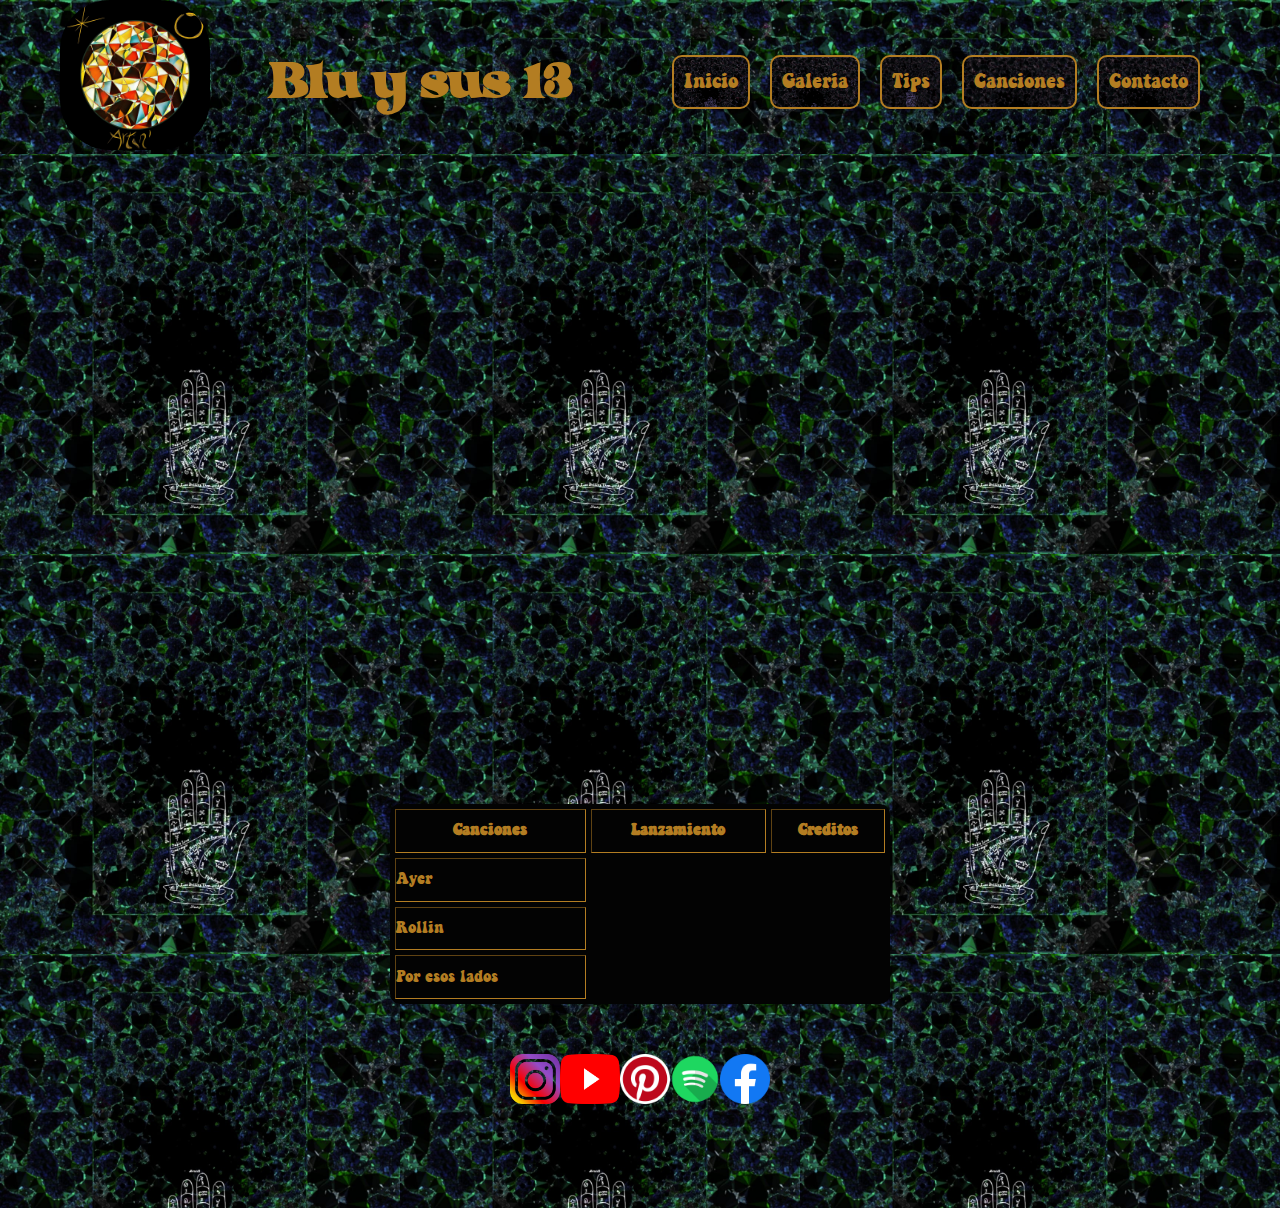
==== paginas/canciones.html @ 85305244 "agrego las paginas contatco, canciones, galeria, tip y hoja de estilos" ====
<!DOCTYPE html>
<html lang="en">
<head>
    <meta charset="UTF-8">
    <meta http-equiv="X-UA-Compatible" content="IE=edge">
    <meta name="viewport" content="width=device-width, initial-scale=1.0">
    <link rel="stylesheet" href="../styles/styles.css">
    <title>Canciones</title>
</head>
<body>
    <header class="header--fondo">
        <a href="../index.html">
            <img class="header__logo" src="../imagenes/logo.jpeg" alt="Logo de la pagina" width="150px" height="150px">
        </a>
        <h1 class="header__titulo--dis">Blu y sus 13</h1>
        <nav>
            <ul class="header__lista">
                <li><a href="../index.html">Inicio</a></li>
                <li><a href="./galeria.html">Galeria</a></li>
                <li><a href="./tips.html">Tips</a></li>
                <li><a href="./canciones.html">Canciones</a></li>
                <li><a href="./contacto.html">Contacto</a></li>
            </ul>
        </nav>
    </header>
    <main class="main--canciones">
        <iframe width="400" height="300" src="https://www.youtube.com/embed/ZxxcS3UgkFE" title="Por esos lados - Blü x Noria" frameborder="0" allow="accelerometer; autoplay; clipboard-write; encrypted-media; gyroscope; picture-in-picture" allowfullscreen></iframe>
        <iframe width="400" height="300 " src="https://www.youtube.com/embed/WogBO8HjpoM" title="Rollin' - Blü x Syndrome" frameborder="0" allow="accelerometer; autoplay; clipboard-write; encrypted-media; gyroscope; picture-in-picture" allowfullscreen></iframe>
        <iframe width="400" height="300" src="https://www.youtube.com/embed/x7A1gbcj5z4" title="Art - Blü x Kontact Music" frameborder="0" allow="accelerometer; autoplay; clipboard-write; encrypted-media; gyroscope; picture-in-picture" allowfullscreen></iframe>
        <iframe width="400" height="300" src="https://www.youtube.com/embed/UTZm8FpZ0Tg" title="Ayer - Blü" frameborder="0" allow="accelerometer; autoplay; clipboard-write; encrypted-media; gyroscope; picture-in-picture" allowfullscreen></iframe>
        <iframe width="400" height="300" src="https://www.youtube.com/embed/7K27NK-md9A" title="𝙱𝚊𝚜𝚔𝚎𝚝 𝙲𝚊𝚜𝚎 - 𑁍𝙲𝚢𝚙𝚑𝚎𝚛𑁍" frameborder="0" allow="accelerometer; autoplay; clipboard-write; encrypted-media; gyroscope; picture-in-picture" allowfullscreen></iframe>
        <iframe width="400" height="300" src="https://www.youtube.com/embed/p8Ck4tyWCCI" title="Bright Side Cypher" frameborder="0" allow="accelerometer; autoplay; clipboard-write; encrypted-media; gyroscope; picture-in-picture" allowfullscreen></iframe>
        <table class="tabla" border="05px" cellspacing="5px" cellpadding="5px">
            <tr>
                <th>Canciones</th>
                <th>Lanzamiento</th>
                <th>Creditos</th>
            </tr>
            <tr>
                <td>Ayer</td>
            </tr>
            <tr>
                <td>Rollin</td>
            </tr>
            <tr>
                <td>Por esos lados</td>
            </tr>     
        </table>
    </main>
    <footer class="footer--can">
        <ul class="footer__links">
            <li>
                <a href="https://www.instagram.com/bluvaloop/" target="_blank">
                    <img src="../imagenes/instagram-png-instagram-png-logo-1455.png" alt="Logo instagram" width="50px" height="50px">
                </a>
            </li>
            <li>
                <a href="https://www.youtube.com/user/puntoyaparte1234" target="_blank">
                    <img src="../imagenes/logo youtube.png" alt="Logo youtube" width="60px" height="50px">
                </a>
            </li>
            <li>
                <a href="https://www.pinterest.com/BlucitaenPinterest/" target="_blank">
                    <img src="../imagenes/pinterest logo.png" alt="Logo pinterest" width="50px" height="50px">
                </a>
            </li>
            <li>
                <a href="https://www.spotify.com" target="_blank">
                    <img src="../imagenes/logo spotify.png"Logo spotify" width="50px" height="50px">
                </a>
            </li>
            <li>
                <a href="https://www.facebook.com" target="_blank">
                    <img src="../imagenes/Facebook logo.png" alt="Logo facebook" width="50px" height="50px">
                </a>
            </li>
        </ul>
    </footer>
</body>
</html>
---- styles/styles.css ----
*{
    margin: 0;
    padding: 0;
}
.grid {
    display: grid;
    grid-template-areas:
    "cabecera"
    "main"
    "pieDepagina";
    grid-template-rows: (3, 1fr);
    grid-template-columns: 1fr;
    height: 100vh;   
}

header{
   grid-area: cabecera;
   background-image: url(../imagenes/4.jpeg);
   background-size: 400px;
   display: flex;
   align-items: center;
   justify-content: space-evenly;
}

.header__logo {
    border-radius: 50px;
}

.header__titulo {
    font-size: 60px;
    font-family: curvilingus;
    color: #771e16;
    margin-top: 10px;
    text-align: center;
}

.header__lista {
    list-style-type: none;
    margin-left: 40px;
}

.header__lista li a{
    display: flex;
    flex-direction: column;
    justify-content: center;
    height: 30px;
    margin-right: 20px;
    margin-top: 20px;
    color: #b37d22;
    font-family: keepontruckin;
    font-size: 20px;
    font-weight: lighter;
    text-decoration: none;
    border: 02px solid;
    padding: 10px;
    margin-bottom: 10px;
    background-image: url(../imagenes/2.jpeg);
    background-size: cover;
    border-radius: 10px;
}

.main {
    grid-area: main;
    background-image: url(../imagenes/4.jpeg);
    background-size: 400px;
    display: flex;
    flex-direction: column;
    align-items: center;
    justify-content: space-evenly;
}


.main__titulo {
    font-family: curvilingus;
    color: #dca015;
    font-size: 50px;
    font-weight: bold;
    text-align: center;

}

.main__parrafo {
    font-family: keepontruckin;
    color: #b37d22;
    font-size: 30px;
    font-weight: lighter;
    bottom: 230px;
    text-decoration: none;

}

.footer {
    grid-area: pieDepagina;
    background-image: url(../imagenes/4.jpeg);
    background-size: 400px;
}

.footer__links {
    display: flex;
    flex-direction: row;
    justify-content: center;
    padding: 100px;
    list-style-type: none;
}

/*css galeria*/

.header__gal {
    background-image: url(../imagenes/4.jpeg);
    background-size: 400px;
}

    
.main--galeria {
    height: 1500px;
    background-image: url(../imagenes/4.jpeg);
    background-size: 400px;
    display: flex;
    flex-flow: row wrap;
    justify-content: space-evenly;  
}


.fotoUno {
    border-radius: 10px;
    border: 03px solid;
    border-color: #060606;
}

.footer__gal {
    background-image: url(../imagenes/4.jpeg);
    background-size: 400px;
    display: flex;
    flex-direction: row;
    justify-content: center;
    list-style-type: none;
}

/*css canciones*/

.header--fondo {
    background-image: url(../imagenes/3.jpeg);
    background-size: 400px;
}

.header__titulo--dis {
    color: #b37d22;
    font-size: 60px;
    font-family: curvilingus;
    margin-top: 10px;
    text-align: center;
}

.main--canciones{
    display: flex;
    flex-wrap: wrap;
    justify-content: space-evenly;
    background-image: url(../imagenes/3.jpeg);
    background-size: 400px;
}


.tabla {
    position: relative;
    top:50px;
    height: 200px;
    width: 500px;
    color: #b37d22;
    border: 10px;
    background-color: #030303;
    font-family: keepontruckin;
    border-radius: 10px;
    border-color: #b37d22;
}

.footer--can{
    background-image: url(../imagenes/3.jpeg);
    background-size: 400px;

}

/*css contacto*/

.main--cont {
    height: 800px;
    background-image: url(../imagenes/4.jpeg);
    background-size: 400px;

}

.texto__cont {
    font-family: curvilingus;
    color: #b37d22;
    font-size: 30px;
    text-align: center;
    text-decoration: underline;
}

.formulario {
    position: relative;
    left: 500px;
    display: flex;
    flex-direction: column;
    align-items:center ;
    width: 300px;
    color: #b37d22;
    text-align: center;
    font-family: keepontruckin;
    font-size: 20px;
    
}

.boton {
    border-radius: 10px;
    font-size: 15px;
    width: 100px;
    background-color: #b37d22;
    cursor: pointer;
}

/*css tips*/

.main--tips{
    display: flex;
    flex-wrap: wrap;
    justify-content: center;
    align-items: center;
    background-image: url(../imagenes/3.jpeg);
    background-size: 400px;
    
}

@font-face {
    font-family: curvilingus;
    src: url(../fonts/curvilingus/Curvilingus.otf);
}
@font-face {
    font-family: keepontruckin;
    src: url(../fonts/keep_on_truckin_fw/KeeponTruckin.ttf);
}

@media screen and (min-width: 1200px) {
    .grilla {
      grid-template-areas: 
      "cabecera cabecera"
      "main main"
      "piDePagina pieDePagina";
      grid-template-rows: repeat(3, 1fr);
      grid-template-columns: repeat(2, 1fr);
      height: 100vh;
    }

    header{
        grid-area: cabecera;
        background-image: url(../imagenes/7.jpeg);
        background-size: 400px;
        display: flex;
        align-items: center;
        justify-content: space-evenly;
     }

     .header__lista {
        list-style-type: none;
        display: flex;
        justify-content: center;
        align-items: center;
        margin-left: 40px;
    }
  
     
     .header__titulo {
         font-size: 80px;
         font-family: curvilingus;
         color: #78180d;
         margin-top: 10px;
         text-align: center;
     }

     
     
     .main {
        grid-area: main;
        background-image: url(../imagenes/7.jpeg);
        background-size: 400px;
        display: flex;
        flex-direction: column;
        align-items: center;
        justify-content: space-evenly;
    }

    .main__titulo {
        font-family: curvilingus;
        color: #78180d;
        font-size: 50px;
        font-weight: bold;
        text-align: center;
    
    }
    
    .main__parrafo {
        font-family: keepontruckin;
        color: #b37d22;
        font-size: 30px;
        font-weight: lighter;
        bottom: 230px;
        text-decoration: none;
    
    }
    
    .footer {
        grid-area: pieDepagina;
        background-image: url(../imagenes/7.jpeg);
        background-size: 400px;
    }
         
 }


     


  
 @media screen and (max-width: 600px) {
    .grilla {
      grid-template-areas: 
      "cabecera cabecera"
      "main main"
      "piDePagina pieDePagina";
      grid-template-rows: repeat(3, 1fr);
      grid-template-columns: repeat(2, 1fr);
      height: 100vh;
    }

    header{
        grid-area: cabecera;
        background-image: url(../imagenes/2.jpeg);

        background-size: 400px;
        display: flex;
        align-items: center;
        justify-content: space-evenly;
     }
  
     
    .header__titulo {
         font-size: 80px;
         font-family: curvilingus;
         color: #78180d;
         margin-top: 10px;
         text-align: center;
     }
     

    .main {
        grid-area: main;
        background-image: url(../imagenes/2.jpeg);
        background-size: 400px;
        display: flex;
        flex-direction: column;
        align-items: center;
        justify-content: space-evenly;
    }

    .main__titulo {
        font-family: curvilingus;
        color: #78180d;
        font-size: 50px;
        font-weight: bold;
        text-align: center;
    
    }
    
    .main__parrafo {
        font-family: keepontruckin;
        color: #b37d22;
        font-size: 30px;
        font-weight: lighter;
        bottom: 230px;
        text-decoration: none;
    
    }
    
    .footer {
        grid-area: pieDepagina;
        background-image: url(../imagenes/2.jpeg);
        background-size: 400px;
    }
         
}
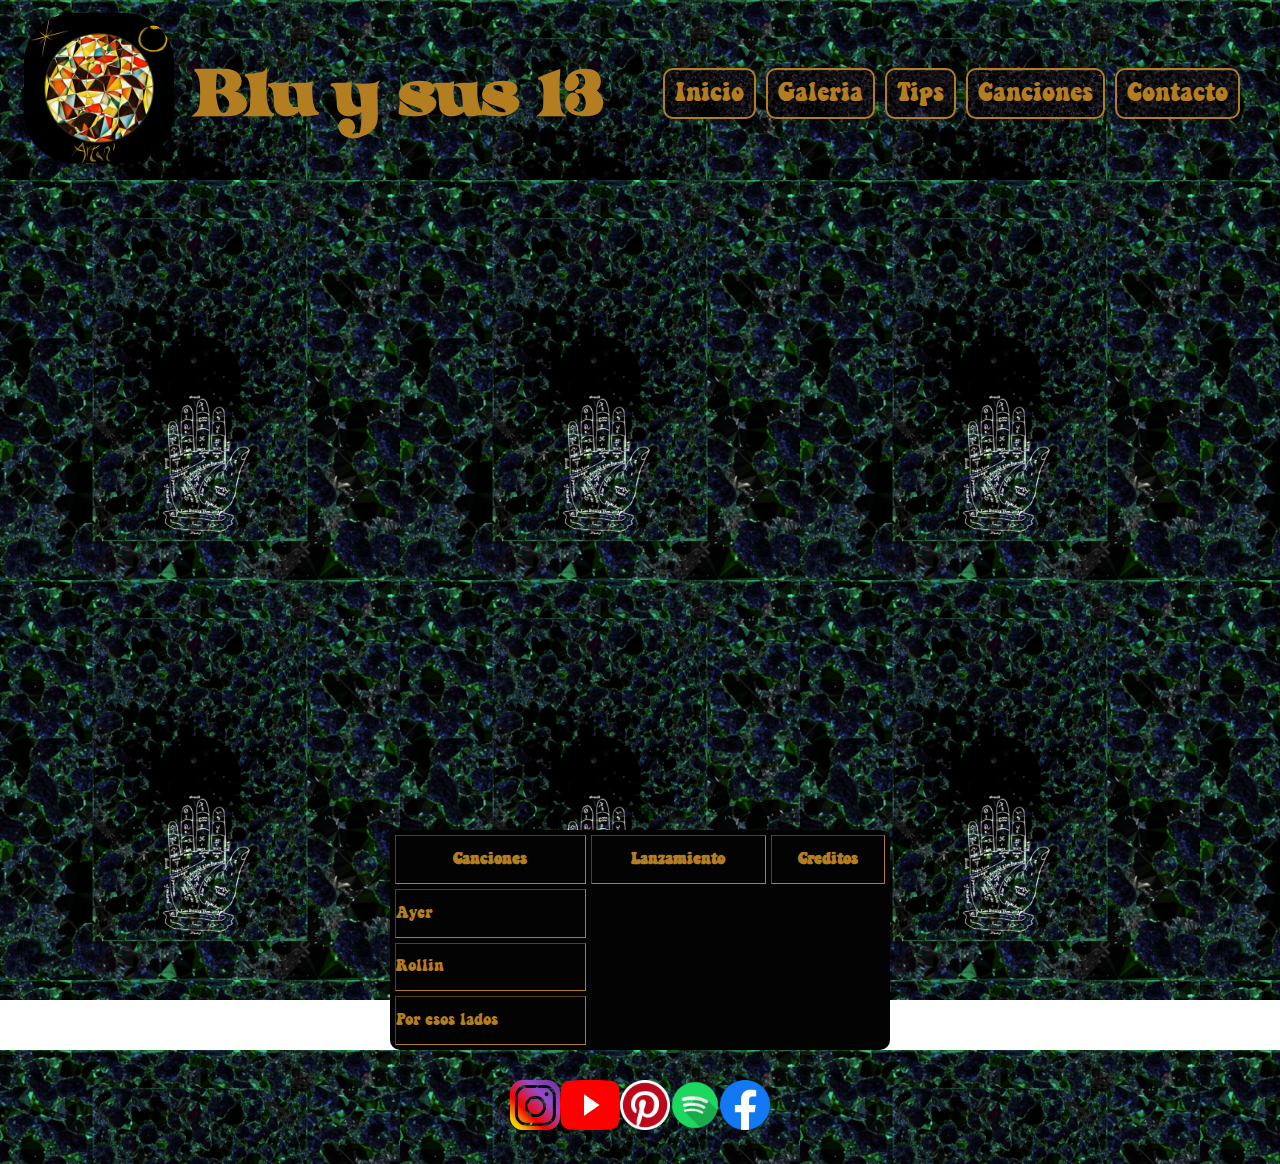
==== commit 0b5feeaf: "agrego responsive a pagina tips y canciones" ====
--- a/paginas/canciones.html
+++ b/paginas/canciones.html
@@ -8,7 +8,7 @@
     <title>Canciones</title>
 </head>
 <body>
-    <header class="header--fondo">
+    <header class="header__fondo">
         <a href="../index.html">
             <img class="header__logo" src="../imagenes/logo.jpeg" alt="Logo de la pagina" width="150px" height="150px">
         </a>
--- a/styles/styles.css
+++ b/styles/styles.css
@@ -16,39 +16,47 @@
 header{
    grid-area: cabecera;
    background-image: url(../imagenes/4.jpeg);
-   background-size: 400px;
+   background-size: 200px;
    display: flex;
    align-items: center;
-   justify-content: space-evenly;
+   justify-content: start;
+   flex-wrap: wrap;
 }
 
 .header__logo {
     border-radius: 50px;
+    height:100px;
+    width: 100px;
 }
 
 .header__titulo {
-    font-size: 60px;
+    font-size: 30px;
     font-family: curvilingus;
-    color: #771e16;
+    color: #b37d22;
     margin-top: 10px;
     text-align: center;
 }
 
 .header__lista {
     list-style-type: none;
-    margin-left: 40px;
+    width: 300px;
+    height: 100px;
+    margin-top: 20px;
+    margin-left: 30px;
+    display: flex;
+    justify-content: center;
+    flex-wrap: wrap;
+
 }
 
 .header__lista li a{
-    display: flex;
-    flex-direction: column;
     justify-content: center;
-    height: 30px;
-    margin-right: 20px;
-    margin-top: 20px;
+    height: 10px;
+    margin-right: 10px;
+    margin-top: 10px;
     color: #b37d22;
     font-family: keepontruckin;
-    font-size: 20px;
+    font-size: 15px;
     font-weight: lighter;
     text-decoration: none;
     border: 02px solid;
@@ -62,18 +70,23 @@
 .main {
     grid-area: main;
     background-image: url(../imagenes/4.jpeg);
-    background-size: 400px;
+    background-size: 200px;
     display: flex;
     flex-direction: column;
-    align-items: center;
-    justify-content: space-evenly;
-}
-
-
+    align-items: start;
+
+}
+
+.main__video {
+    margin-top: 20px;
+    width: 320px;
+    height: 300px;
+
+}
 .main__titulo {
     font-family: curvilingus;
     color: #dca015;
-    font-size: 50px;
+    font-size: 30px;
     font-weight: bold;
     text-align: center;
 
@@ -82,9 +95,9 @@
 .main__parrafo {
     font-family: keepontruckin;
     color: #b37d22;
-    font-size: 30px;
+    font-size: 15px;
     font-weight: lighter;
-    bottom: 230px;
+    width: 320px;
     text-decoration: none;
 
 }
@@ -92,15 +105,16 @@
 .footer {
     grid-area: pieDepagina;
     background-image: url(../imagenes/4.jpeg);
-    background-size: 400px;
+    background-size: 200px;
 }
 
 .footer__links {
     display: flex;
     flex-direction: row;
     justify-content: center;
-    padding: 100px;
+    padding: 30px;
     list-style-type: none;
+
 }
 
 /*css galeria*/
@@ -125,6 +139,8 @@
     border-radius: 10px;
     border: 03px solid;
     border-color: #060606;
+    height: 140px;
+    width: 140px;
 }
 
 .footer__gal {
@@ -138,14 +154,13 @@
 
 /*css canciones*/
 
-.header--fondo {
-    background-image: url(../imagenes/3.jpeg);
-    background-size: 400px;
+.header__fondo {
+    background-image:url(../imagenes/3.jpeg);
 }
 
 .header__titulo--dis {
     color: #b37d22;
-    font-size: 60px;
+    font-size: 30px;
     font-family: curvilingus;
     margin-top: 10px;
     text-align: center;
@@ -176,6 +191,7 @@
 .footer--can{
     background-image: url(../imagenes/3.jpeg);
     background-size: 400px;
+    margin-top: 50px;
 
 }
 
@@ -184,29 +200,30 @@
 .main--cont {
     height: 800px;
     background-image: url(../imagenes/4.jpeg);
-    background-size: 400px;
+    background-size: 200px;
 
 }
 
 .texto__cont {
     font-family: curvilingus;
     color: #b37d22;
-    font-size: 30px;
+    font-size: 20px;
     text-align: center;
     text-decoration: underline;
+    width: 300px;
 }
 
 .formulario {
-    position: relative;
-    left: 500px;
     display: flex;
     flex-direction: column;
     align-items:center ;
+    margin-left: 15px;
+    margin-top: 30px;
     width: 300px;
     color: #b37d22;
     text-align: center;
     font-family: keepontruckin;
-    font-size: 20px;
+    font-size: 15px;
     
 }
 
@@ -225,9 +242,13 @@
     flex-wrap: wrap;
     justify-content: center;
     align-items: center;
-    background-image: url(../imagenes/3.jpeg);
+    background-image: url(../imagenes/4.jpeg);
     background-size: 400px;
-    
+   }
+
+.footer__tips {
+    background-image: url(../imagenes/4.jpeg);
+    background-size: 400px;
 }
 
 @font-face {
@@ -240,6 +261,220 @@
 }
 
 @media screen and (min-width: 1200px) {
+    .grilla {
+        grid-template-areas: 
+        "cabecera cabecera"
+        "main main"
+        "piDePagina pieDePagina";
+        grid-template-rows: repeat(3, 1fr);
+        grid-template-columns: repeat(2, 1fr);
+        height: 100vh;
+      }
+
+    header {
+        grid-area: cabecera;
+        background-image: url(../imagenes/7.jpeg);
+        background-size: 400px;
+        display: flex;
+        align-items: center;
+        justify-content: space-evenly;
+    }
+
+    .header__logo {
+        border-radius: 50px;
+        height: 150px;
+        width: 150px;
+    }
+
+    .header__titulo{
+        font-size: 80px;
+         font-family: curvilingus;
+         color: #78180d;
+         margin-top: 10px;
+         text-align: center;
+     }
+
+    .header__lista{
+        list-style-type: none;
+        display: flex;
+        width: 600px;
+        margin-top: 80px;
+    }
+
+    .header__lista li a{
+        height: 10px;
+        margin-right: 10px;
+        margin-top: 10px;
+        color: #b37d22;
+        font-family: keepontruckin;
+        font-size: 25px;
+        font-weight: lighter;
+        text-decoration: none;
+        border: 02px solid;
+        padding: 10px;
+        margin-bottom: 10px;
+        background-image: url(../imagenes/2.jpeg);
+        background-size: cover;
+        border-radius: 10px;
+    }
+
+    .main {
+        grid-area: main;
+        background-image: url(../imagenes/7.jpeg);
+        background-size: 400px;
+        display: flex;
+        flex-direction: column;
+        align-items: center;
+        justify-content: space-evenly;
+    }
+
+    .main__video {
+        height: 400px;
+        width: 600px;
+    }
+
+    .main__titulo {
+        font-family: curvilingus;
+        color: #78180d;
+        font-size: 50px;
+        font-weight: bold;
+        text-align: center;
+    
+    }
+    
+    .main__parrafo {
+        font-family: keepontruckin;
+        color: #b37d22;
+        font-size: 30px;
+        font-weight: lighter;
+        text-decoration: none;
+        width: 800px;
+    
+    }
+
+    
+    .footer {
+        grid-area: pieDepagina;
+        background-image: url(../imagenes/7.jpeg);
+        background-size: 400px;
+    }
+
+    .fotoUno {
+        border-radius: 10px;
+        border: 03px solid;
+        border-color: #060606;
+        height: 300px;
+        width: 300px;
+   }
+
+   /*css cont*/
+
+    .main--cont {
+        height: 800px;
+        background-image: url(../imagenes/4.jpeg);
+        background-size: 400px;
+        display: flex;
+        flex-direction: column;
+        align-items: center;
+        justify-content: center;
+    
+    }
+    
+    .texto__cont {
+        font-family: curvilingus;
+        color: #b37d22;
+        font-size: 30px;
+        text-align: center;
+        text-decoration: underline;
+        width: 600px;
+    }
+    
+    .formulario {
+        display: flex;
+        flex-direction: column;
+        align-items:center ;
+        width: 300px;
+        color: #b37d22;
+        text-align: center;
+        font-family: keepontruckin;
+        font-size: 20px;
+        
+    }
+    
+    
+    .boton {
+        border-radius: 10px;
+        font-size: 15px;
+        width: 100px;
+        background-color: #b37d22;
+        cursor: pointer;
+    }
+    
+   /*css canciones*/
+
+    .header__fondo {
+        background-image:url(../imagenes/3.jpeg);
+    }
+    
+    .header__titulo--dis {
+        color: #b37d22;
+        font-size: 80px;
+        font-family: curvilingus;
+        margin-top: 10px;
+        text-align: center;
+    }
+    
+    .main--canciones{
+        display: flex;
+        flex-wrap: wrap;
+        justify-content: space-evenly;
+        background-image: url(../imagenes/3.jpeg);
+        background-size: 400px;
+    }
+    
+    
+    .tabla {
+        height: 220px;
+        width: 500px;
+        color: #b37d22;
+        border: 10px;
+        background-color: #030303;
+        font-family: keepontruckin;
+        border-radius: 10px;
+        border-color: #b37d22;
+    }
+    
+    .footer--can{
+        background-image: url(../imagenes/3.jpeg);
+        background-size: 400px;
+    
+    }
+
+
+    
+    /*css tips*/
+    
+    .main--tips{
+        display: flex;
+        flex-wrap: wrap;
+        justify-content: center;
+        align-items: center;
+        background-image: url(../imagenes/4.jpeg);
+        background-size: 400px;
+       }
+
+    .footer__tips {
+        background-image: url(../imagenes/4.jpeg);
+        background-size: 400px;
+    }
+     }
+
+
+     
+
+
+  
+@media screen and (min-width: 400px) and (max-width: 1200px)  {
     .grilla {
       grid-template-areas: 
       "cabecera cabecera"
@@ -252,104 +487,49 @@
 
     header{
         grid-area: cabecera;
-        background-image: url(../imagenes/7.jpeg);
+        background-image: url(../imagenes/2.jpeg);
         background-size: 400px;
         display: flex;
         align-items: center;
         justify-content: space-evenly;
-     }
-
-     .header__lista {
-        list-style-type: none;
-        display: flex;
-        justify-content: center;
-        align-items: center;
-        margin-left: 40px;
     }
   
-     
-     .header__titulo {
-         font-size: 80px;
-         font-family: curvilingus;
-         color: #78180d;
-         margin-top: 10px;
-         text-align: center;
-     }
-
-     
-     
-     .main {
-        grid-area: main;
-        background-image: url(../imagenes/7.jpeg);
-        background-size: 400px;
-        display: flex;
-        flex-direction: column;
-        align-items: center;
-        justify-content: space-evenly;
-    }
-
-    .main__titulo {
-        font-family: curvilingus;
-        color: #78180d;
-        font-size: 50px;
-        font-weight: bold;
-        text-align: center;
-    
-    }
-    
-    .main__parrafo {
-        font-family: keepontruckin;
-        color: #b37d22;
-        font-size: 30px;
-        font-weight: lighter;
-        bottom: 230px;
-        text-decoration: none;
-    
-    }
-    
-    .footer {
-        grid-area: pieDepagina;
-        background-image: url(../imagenes/7.jpeg);
-        background-size: 400px;
-    }
-         
- }
-
-
-     
-
-
-  
- @media screen and (max-width: 600px) {
-    .grilla {
-      grid-template-areas: 
-      "cabecera cabecera"
-      "main main"
-      "piDePagina pieDePagina";
-      grid-template-rows: repeat(3, 1fr);
-      grid-template-columns: repeat(2, 1fr);
-      height: 100vh;
-    }
-
-    header{
-        grid-area: cabecera;
-        background-image: url(../imagenes/2.jpeg);
-
-        background-size: 400px;
-        display: flex;
-        align-items: center;
-        justify-content: space-evenly;
-     }
-  
-     
+    .header__logo {
+        border-radius: 50px;
+        height: 150px;
+        width: 150px;
+    }
     .header__titulo {
          font-size: 80px;
          font-family: curvilingus;
          color: #78180d;
          margin-top: 10px;
          text-align: center;
-     }
-     
+    }
+
+    .header__lista{
+        list-style-type: none;
+        display: flex;
+        width:400px;
+        margin-top: 80px;
+    }
+    
+    .header__lista li a{
+        height: 10px;
+        margin-right: 10px;
+        margin-top: 10px;
+        color: #b37d22;
+        font-family: keepontruckin;
+        font-size: 25px;
+        font-weight: lighter;
+        text-decoration: none;
+        border: 02px solid;
+        padding: 10px;
+        margin-bottom: 10px;
+        background-image: url(../imagenes/2.jpeg);
+        background-size: cover;
+        border-radius: 10px;
+    }
 
     .main {
         grid-area: main;
@@ -359,6 +539,11 @@
         flex-direction: column;
         align-items: center;
         justify-content: space-evenly;
+    }
+
+    .main__video {
+        height: 400px;
+        width: 600px;
     }
 
     .main__titulo {
@@ -375,8 +560,8 @@
         color: #b37d22;
         font-size: 30px;
         font-weight: lighter;
-        bottom: 230px;
         text-decoration: none;
+        width: 800px;
     
     }
     
@@ -385,13 +570,123 @@
         background-image: url(../imagenes/2.jpeg);
         background-size: 400px;
     }
+
+    .fotoUno {
+        border-radius: 10px;
+        border: 03px solid;
+        border-color: #060606;
+        height: 250px;
+        width: 250px;
+   }
+   
+   /*css cont*/
+
+    .main--cont {
+        height: 800px;  
+        background-image: url(../imagenes/4.jpeg);
+        background-size: 400px;
+        display: flex;
+        flex-direction: column;
+        justify-content: center;
+        align-items: center;
+    }
+
+    .texto__cont {
+        font-family: curvilingus;
+        color: #b37d22;
+        font-size: 30px;
+        text-align: center;
+        text-decoration: underline;
+        width: 600px;
+    
+    }
+    
+    .formulario {
+        position: relative;
+        display: flex;
+        flex-direction: column;
+        align-items:center ;
+        width: 300px;
+        color: #b37d22;
+        text-align: center;
+        font-family: keepontruckin;
+        font-size: 20px;
+        
+    }
+    
+    .boton {
+        border-radius: 10px;
+        font-size: 15px;
+        width: 100px;
+        background-color: #b37d22;
+        cursor: pointer;
+    }
+     /*css canciones*/
+
+    .header__fondo {
+        background-image:url(../imagenes/3.jpeg);
+    }
+    
+    .header__titulo--dis {
+        color: #b37d22;
+        font-size: 80px;
+        font-family: curvilingus;
+        margin-top: 10px;
+        text-align: center;
+    }
+    
+    .main--canciones{
+        display: flex;
+        flex-wrap: wrap;
+        justify-content: space-evenly;
+        background-image: url(../imagenes/3.jpeg);
+        background-size: 400px;
+    }
+    
+    
+    .tabla {
+        position: relative;
+        top:50px;
+        height: 200px;
+        width: 500px;
+        color: #b37d22;
+        border: 10px;
+        background-color: #030303;
+        font-family: keepontruckin;
+        border-radius: 10px;
+        border-color: #b37d22;
+    }
+    
+    .footer--can{
+        background-image: url(../imagenes/3.jpeg);
+        background-size: 400px;
+    }
+
+
+
+    /*css tips*/
+
+    .main--tips{
+        display: flex;
+        flex-wrap: wrap;
+        justify-content: center;
+        align-items: center;
+        background-image: url(../imagenes/4.jpeg);
+        background-size: 400px;
+       }
+
+    .footer__tips {
+        background-image: url(../imagenes/4.jpeg);
+        background-size: 400px;
+    }
+}
          
-}
-
-
-
-
-
-
-
-
+
+
+
+
+
+
+
+
+
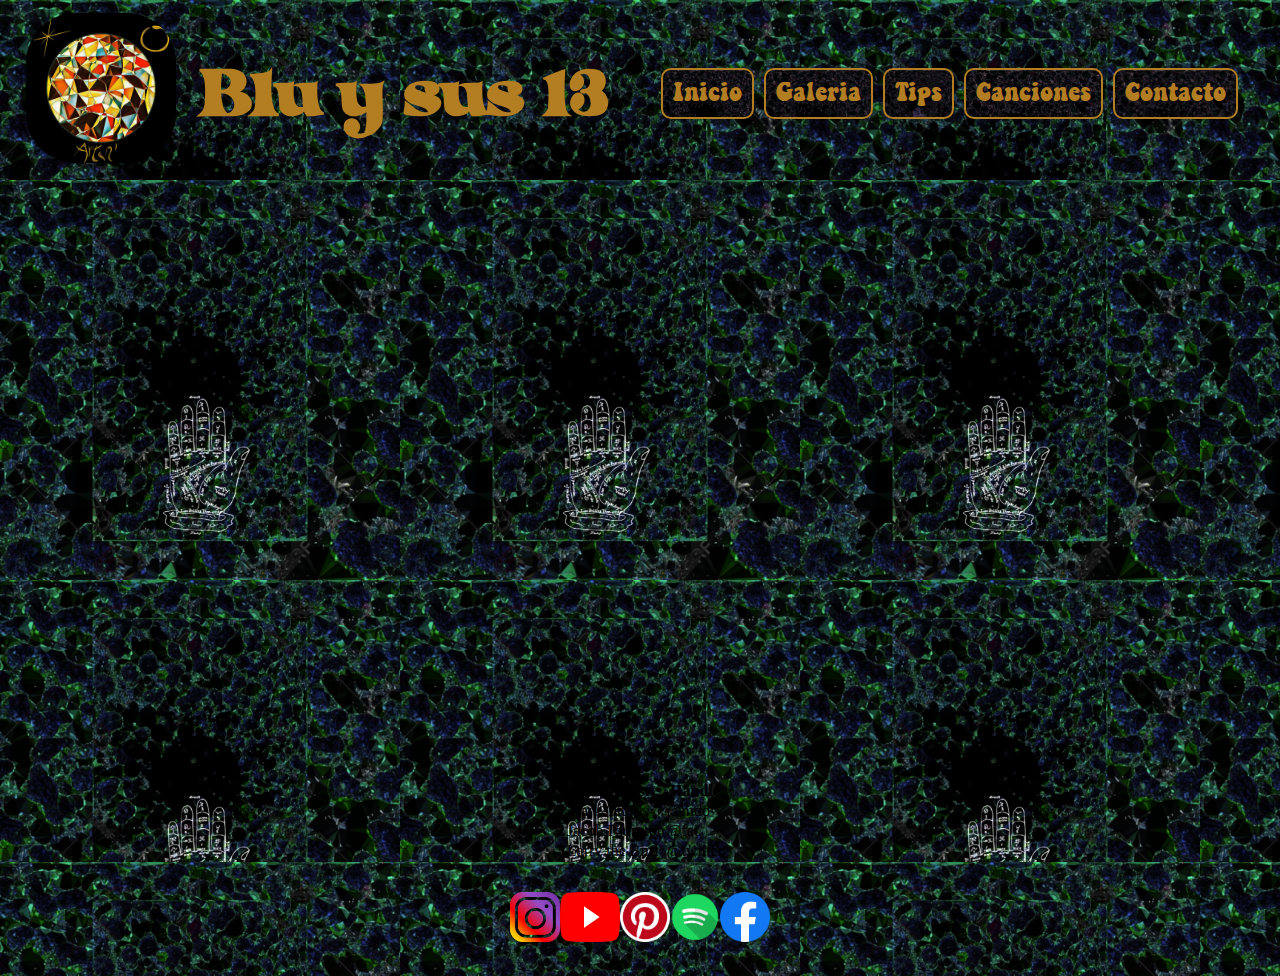
==== commit 7e4c0484: "volvi a grid y puse la transicion" ====
--- a/paginas/canciones.html
+++ b/paginas/canciones.html
@@ -4,6 +4,7 @@
     <meta charset="UTF-8">
     <meta http-equiv="X-UA-Compatible" content="IE=edge">
     <meta name="viewport" content="width=device-width, initial-scale=1.0">
+    <link href="https://cdn.jsdelivr.net/npm/bootstrap@5.2.1/dist/css/bootstrap.min.css" rel="stylesheet" integrity="sha384-iYQeCzEYFbKjA/T2uDLTpkwGzCiq6soy8tYaI1GyVh/UjpbCx/TYkiZhlZB6+fzT" crossorigin="anonymous">
     <link rel="stylesheet" href="../styles/styles.css">
     <title>Canciones</title>
 </head>
@@ -30,22 +31,35 @@
         <iframe width="400" height="300" src="https://www.youtube.com/embed/UTZm8FpZ0Tg" title="Ayer - Blü" frameborder="0" allow="accelerometer; autoplay; clipboard-write; encrypted-media; gyroscope; picture-in-picture" allowfullscreen></iframe>
         <iframe width="400" height="300" src="https://www.youtube.com/embed/7K27NK-md9A" title="𝙱𝚊𝚜𝚔𝚎𝚝 𝙲𝚊𝚜𝚎 - 𑁍𝙲𝚢𝚙𝚑𝚎𝚛𑁍" frameborder="0" allow="accelerometer; autoplay; clipboard-write; encrypted-media; gyroscope; picture-in-picture" allowfullscreen></iframe>
         <iframe width="400" height="300" src="https://www.youtube.com/embed/p8Ck4tyWCCI" title="Bright Side Cypher" frameborder="0" allow="accelerometer; autoplay; clipboard-write; encrypted-media; gyroscope; picture-in-picture" allowfullscreen></iframe>
-        <table class="tabla" border="05px" cellspacing="5px" cellpadding="5px">
-            <tr>
-                <th>Canciones</th>
-                <th>Lanzamiento</th>
-                <th>Creditos</th>
-            </tr>
-            <tr>
-                <td>Ayer</td>
-            </tr>
-            <tr>
-                <td>Rollin</td>
-            </tr>
-            <tr>
-                <td>Por esos lados</td>
-            </tr>     
-        </table>
+        <table class="table table-dark table table-success table-striped">
+            <thead>
+              <tr>
+                <th scope="col">#</th>
+                <th scope="col">First</th>
+                <th scope="col">Last</th>
+                <th scope="col">Handle</th>
+              </tr>
+            </thead>
+            <tbody>
+              <tr>
+                <th scope="row">1</th>
+                <td>Mark</td>
+                <td>Otto</td>
+                <td>@mdo</td>
+              </tr>
+              <tr>
+                <th scope="row">2</th>
+                <td>Jacob</td>
+                <td>Thornton</td>
+                <td>@fat</td>
+              </tr>
+              <tr>
+                <th scope="row">3</th>
+                <td colspan="2">Larry the Bird</td>
+                <td>@twitter</td>
+              </tr>
+            </tbody>
+          </table>
     </main>
     <footer class="footer--can">
         <ul class="footer__links">
@@ -76,5 +90,6 @@
             </li>
         </ul>
     </footer>
+    <script src="https://cdn.jsdelivr.net/npm/bootstrap@5.2.1/dist/js/bootstrap.bundle.min.js" integrity="sha384-u1OknCvxWvY5kfmNBILK2hRnQC3Pr17a+RTT6rIHI7NnikvbZlHgTPOOmMi466C8" crossorigin="anonymous"></script>
 </body>
 </html>--- a/styles/styles.css
+++ b/styles/styles.css
@@ -42,7 +42,7 @@
     width: 300px;
     height: 100px;
     margin-top: 20px;
-    margin-left: 30px;
+    margin-left: 20px;
     display: flex;
     justify-content: center;
     flex-wrap: wrap;
@@ -50,7 +50,6 @@
 }
 
 .header__lista li a{
-    justify-content: center;
     height: 10px;
     margin-right: 10px;
     margin-top: 10px;
@@ -73,16 +72,16 @@
     background-size: 200px;
     display: flex;
     flex-direction: column;
-    align-items: start;
+    align-items: center;
 
 }
 
 .main__video {
     margin-top: 20px;
-    width: 320px;
-    height: 300px;
-
-}
+    height: 200px;
+    width: 300px;
+}
+
 .main__titulo {
     font-family: curvilingus;
     color: #dca015;
@@ -97,10 +96,12 @@
     color: #b37d22;
     font-size: 15px;
     font-weight: lighter;
-    width: 320px;
+    width: 250px;
     text-decoration: none;
 
 }
+
+
 
 .footer {
     grid-area: pieDepagina;
@@ -351,8 +352,11 @@
         width: 800px;
     
     }
-
-    
+    
+    .main__video {
+        height: 400px;
+        width: 600px;
+    }
     .footer {
         grid-area: pieDepagina;
         background-image: url(../imagenes/7.jpeg);
@@ -362,9 +366,16 @@
     .fotoUno {
         border-radius: 10px;
         border: 03px solid;
-        border-color: #060606;
+        border-color: #490707;
         height: 300px;
         width: 300px;
+   }
+
+   .fotoUno:hover {
+        transition:all 1s ease-in-out;
+        height: 400px;
+        width: 400px;
+        border-color: #b37d22;
    }
 
    /*css cont*/
@@ -434,6 +445,7 @@
     
     
     .tabla {
+        margin-top: 50px;
         height: 220px;
         width: 500px;
         color: #b37d22;
@@ -445,6 +457,7 @@
     }
     
     .footer--can{
+        margin-top: 0;
         background-image: url(../imagenes/3.jpeg);
         background-size: 400px;
     
@@ -581,6 +594,7 @@
    
    /*css cont*/
 
+
     .main--cont {
         height: 800px;  
         background-image: url(../imagenes/4.jpeg);
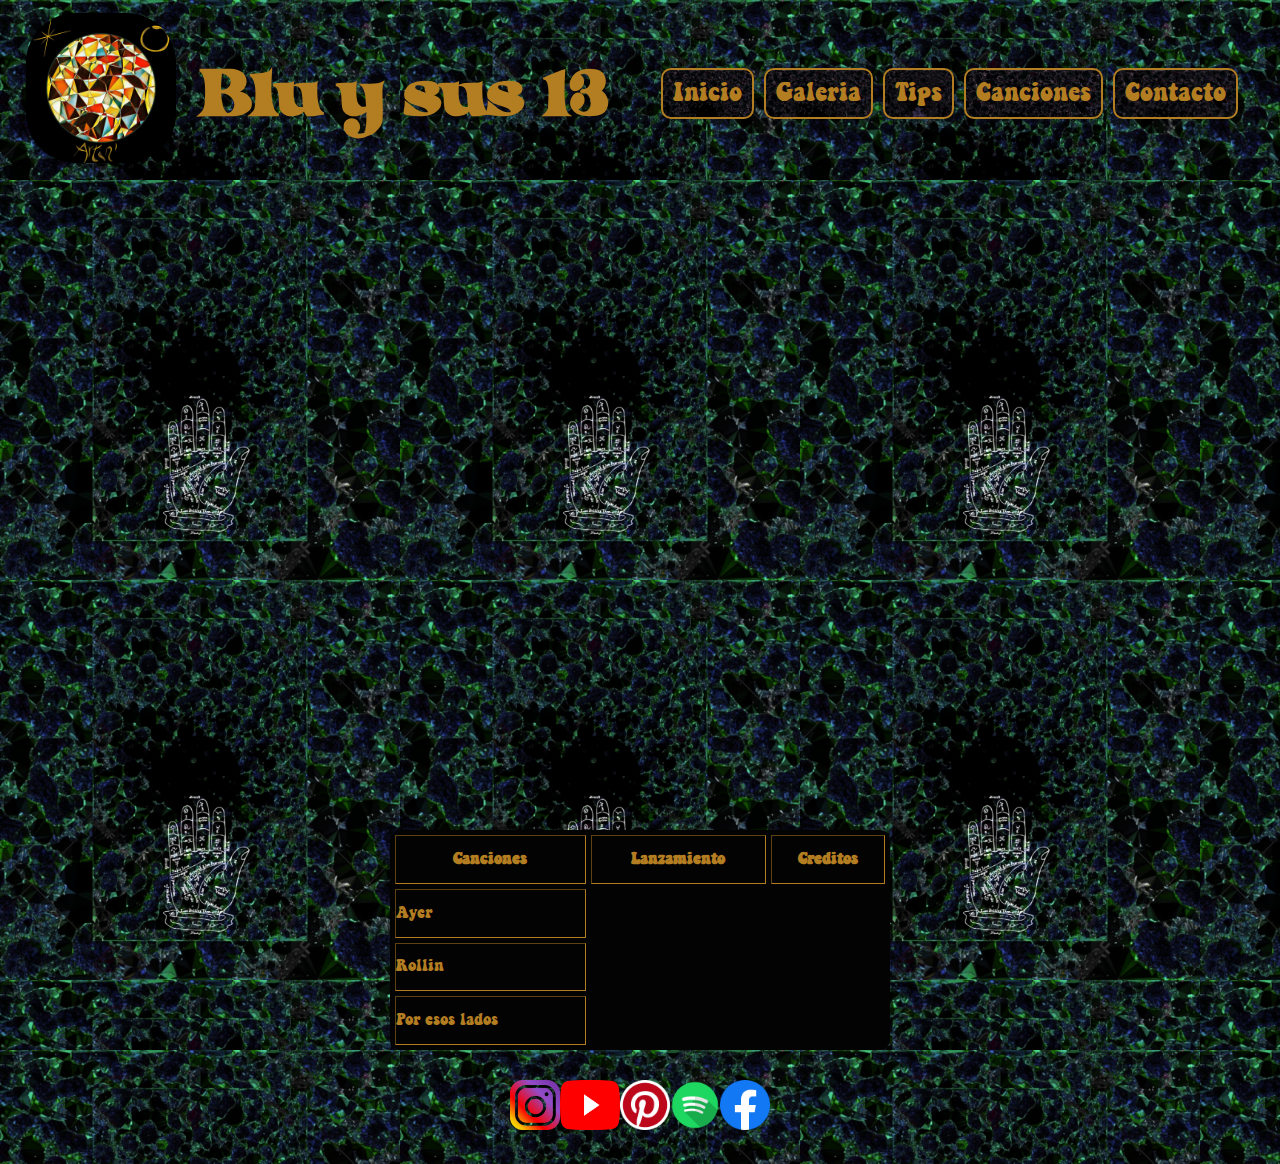
==== commit 222896ab: "agregue transiciones" ====
--- a/paginas/canciones.html
+++ b/paginas/canciones.html
@@ -4,7 +4,6 @@
     <meta charset="UTF-8">
     <meta http-equiv="X-UA-Compatible" content="IE=edge">
     <meta name="viewport" content="width=device-width, initial-scale=1.0">
-    <link href="https://cdn.jsdelivr.net/npm/bootstrap@5.2.1/dist/css/bootstrap.min.css" rel="stylesheet" integrity="sha384-iYQeCzEYFbKjA/T2uDLTpkwGzCiq6soy8tYaI1GyVh/UjpbCx/TYkiZhlZB6+fzT" crossorigin="anonymous">
     <link rel="stylesheet" href="../styles/styles.css">
     <title>Canciones</title>
 </head>
@@ -31,35 +30,22 @@
         <iframe width="400" height="300" src="https://www.youtube.com/embed/UTZm8FpZ0Tg" title="Ayer - Blü" frameborder="0" allow="accelerometer; autoplay; clipboard-write; encrypted-media; gyroscope; picture-in-picture" allowfullscreen></iframe>
         <iframe width="400" height="300" src="https://www.youtube.com/embed/7K27NK-md9A" title="𝙱𝚊𝚜𝚔𝚎𝚝 𝙲𝚊𝚜𝚎 - 𑁍𝙲𝚢𝚙𝚑𝚎𝚛𑁍" frameborder="0" allow="accelerometer; autoplay; clipboard-write; encrypted-media; gyroscope; picture-in-picture" allowfullscreen></iframe>
         <iframe width="400" height="300" src="https://www.youtube.com/embed/p8Ck4tyWCCI" title="Bright Side Cypher" frameborder="0" allow="accelerometer; autoplay; clipboard-write; encrypted-media; gyroscope; picture-in-picture" allowfullscreen></iframe>
-        <table class="table table-dark table table-success table-striped">
-            <thead>
-              <tr>
-                <th scope="col">#</th>
-                <th scope="col">First</th>
-                <th scope="col">Last</th>
-                <th scope="col">Handle</th>
-              </tr>
-            </thead>
-            <tbody>
-              <tr>
-                <th scope="row">1</th>
-                <td>Mark</td>
-                <td>Otto</td>
-                <td>@mdo</td>
-              </tr>
-              <tr>
-                <th scope="row">2</th>
-                <td>Jacob</td>
-                <td>Thornton</td>
-                <td>@fat</td>
-              </tr>
-              <tr>
-                <th scope="row">3</th>
-                <td colspan="2">Larry the Bird</td>
-                <td>@twitter</td>
-              </tr>
-            </tbody>
-          </table>
+        <table class="tabla" border="05px" cellspacing="5px" cellpadding="5px">
+            <tr>
+                <th>Canciones</th>
+                <th>Lanzamiento</th>
+                <th>Creditos</th>
+            </tr>
+            <tr>
+                <td>Ayer</td>
+            </tr>
+            <tr>
+                <td>Rollin</td>
+            </tr>
+            <tr>
+                <td>Por esos lados</td>
+            </tr>     
+        </table>
     </main>
     <footer class="footer--can">
         <ul class="footer__links">
@@ -90,6 +76,5 @@
             </li>
         </ul>
     </footer>
-    <script src="https://cdn.jsdelivr.net/npm/bootstrap@5.2.1/dist/js/bootstrap.bundle.min.js" integrity="sha384-u1OknCvxWvY5kfmNBILK2hRnQC3Pr17a+RTT6rIHI7NnikvbZlHgTPOOmMi466C8" crossorigin="anonymous"></script>
 </body>
 </html>--- a/styles/styles.css
+++ b/styles/styles.css
@@ -301,7 +301,6 @@
         width: 600px;
         margin-top: 80px;
     }
-
     .header__lista li a{
         height: 10px;
         margin-right: 10px;
@@ -317,6 +316,12 @@
         background-image: url(../imagenes/2.jpeg);
         background-size: cover;
         border-radius: 10px;
+        transition: all 01s;
+    }
+    .header__lista li a:hover{
+        background-color: #b37d22;
+        color: #78180d;
+        padding:15px ;
     }
 
     .main {
@@ -419,8 +424,12 @@
         width: 100px;
         background-color: #b37d22;
         cursor: pointer;
-    }
-    
+        transition: all 01s ease-out;
+    }
+    .boton:hover{
+        padding: 5px;
+        background-color: #78180d;
+    }
    /*css canciones*/
 
     .header__fondo {
@@ -445,9 +454,9 @@
     
     
     .tabla {
-        margin-top: 50px;
         height: 220px;
         width: 500px;
+        margin-bottom: 50px;
         color: #b37d22;
         border: 10px;
         background-color: #030303;
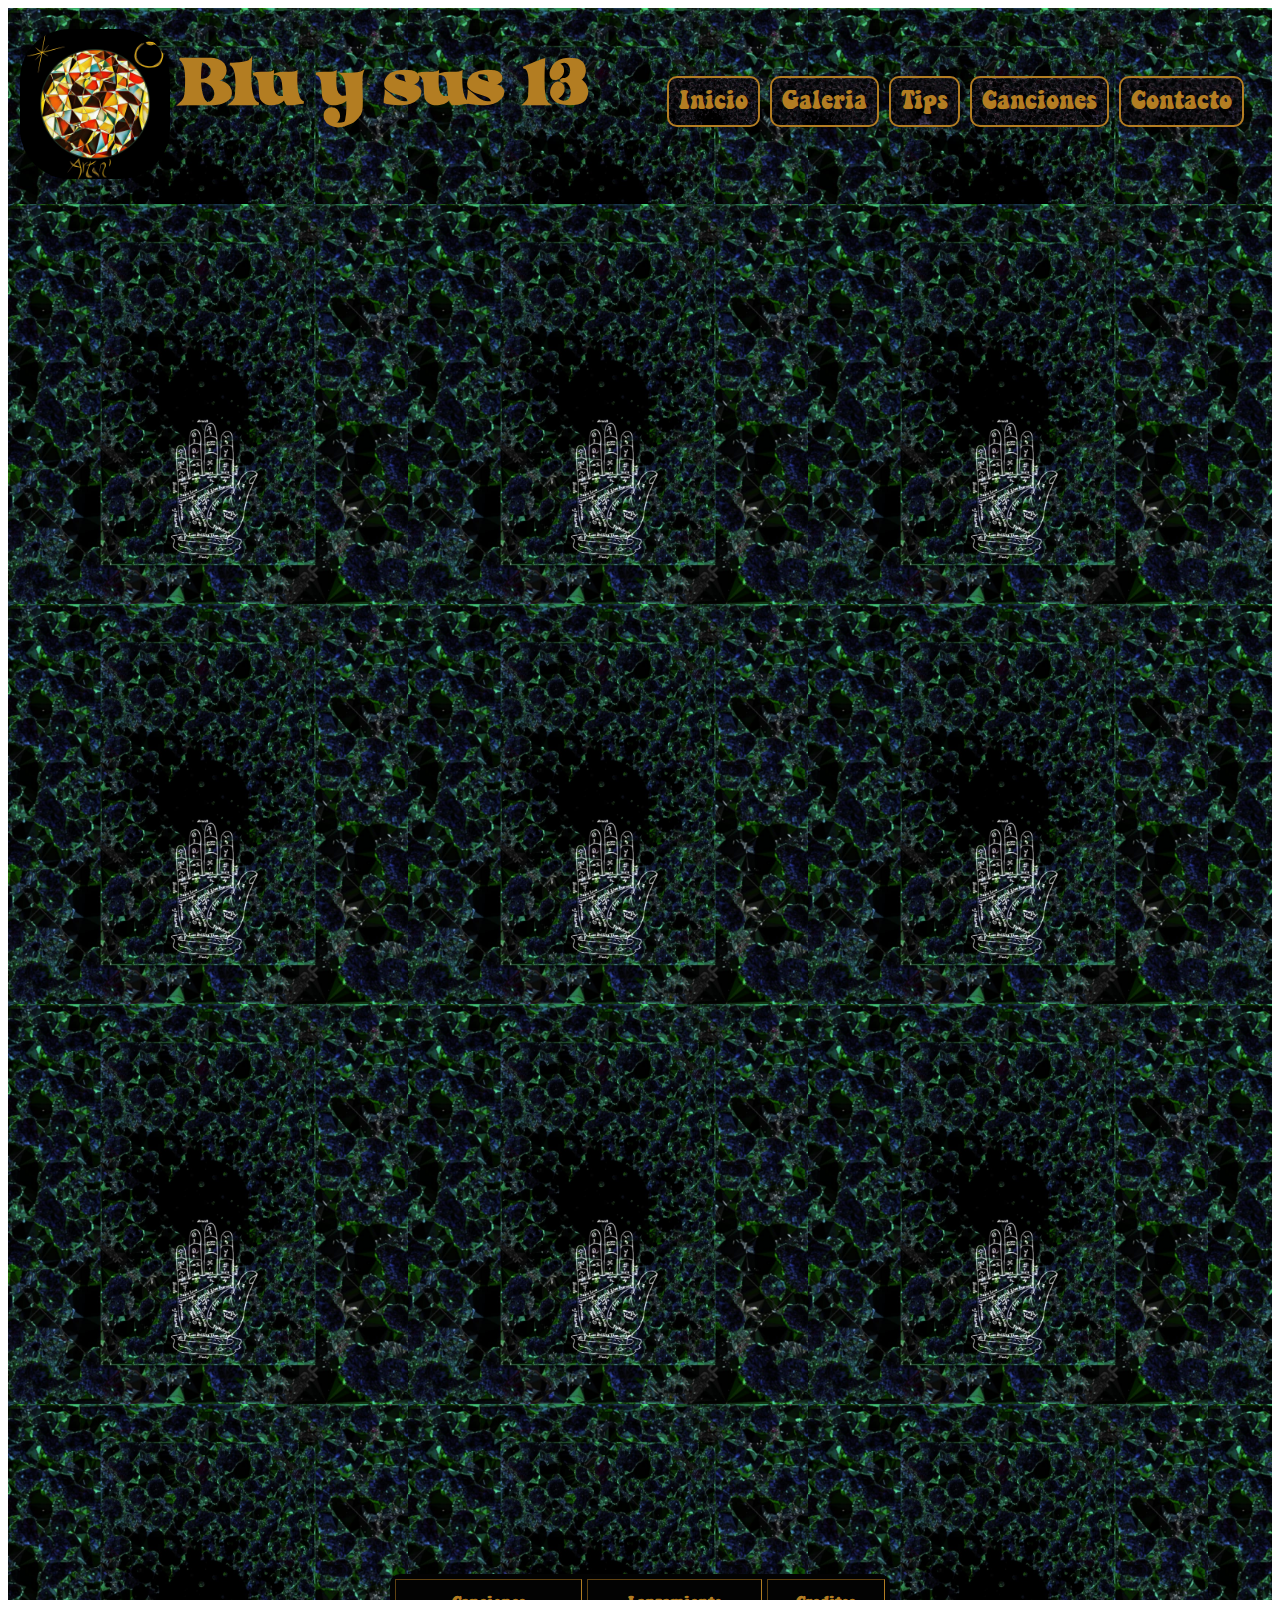
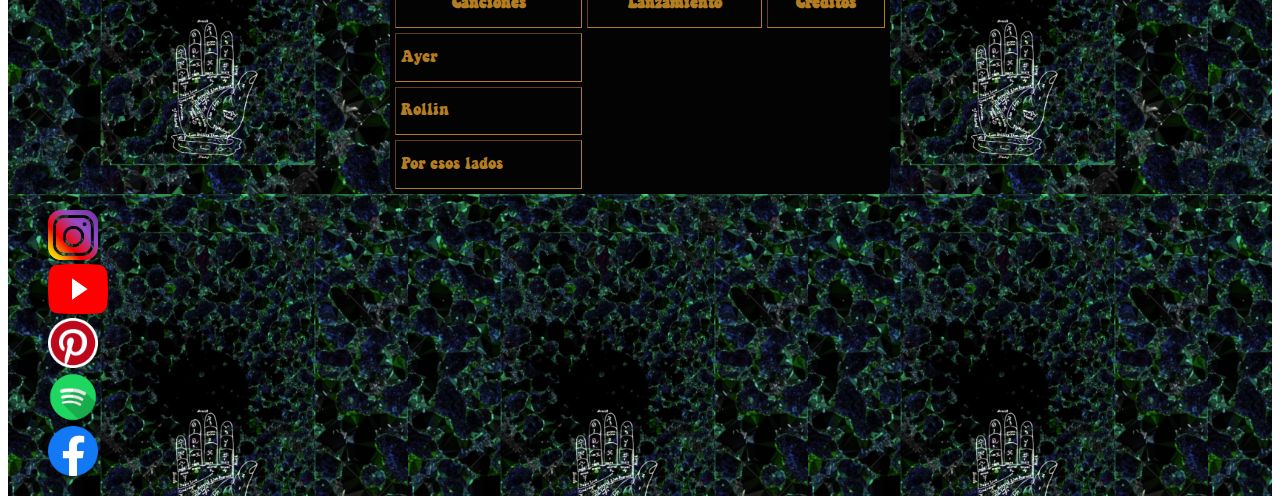
==== commit abde4341: "agregue SEO" ====
--- a/paginas/canciones.html
+++ b/paginas/canciones.html
@@ -4,10 +4,12 @@
     <meta charset="UTF-8">
     <meta http-equiv="X-UA-Compatible" content="IE=edge">
     <meta name="viewport" content="width=device-width, initial-scale=1.0">
+    <meta name="keywords" content="musica, cantante, banda, arte">
+    <meta name="description" content="Este es el sitio web de blu, aca encontraras toda su musica y arte">
     <link rel="stylesheet" href="../styles/styles.css">
     <title>Canciones</title>
 </head>
-<body>
+<body class="grid">
     <header class="header__fondo">
         <a href="../index.html">
             <img class="header__logo" src="../imagenes/logo.jpeg" alt="Logo de la pagina" width="150px" height="150px">
--- a/styles/styles.css
+++ b/styles/styles.css
@@ -1,184 +1,491 @@
-*{
-    margin: 0;
-    padding: 0;
-}
 .grid {
-    display: grid;
-    grid-template-areas:
-    "cabecera"
-    "main"
-    "pieDepagina";
-    grid-template-rows: (3, 1fr);
+  display: grid;
+  grid-template-areas: "cabecera" "main" "pieDepagina";
+  grid-template-rows: 3, 1fr;
+  grid-template-columns: 1fr;
+  height: 100vh;
+}
+.grid header {
+  grid-area: cabecera;
+  background-image: url(../imagenes/4.jpeg);
+  background-size: 200px;
+  display: flex;
+  align-items: center;
+  justify-content: start;
+  flex-wrap: wrap;
+}
+.grid header .header__logo {
+  border-radius: 50px;
+  height: 100px;
+  width: 100px;
+}
+.grid header .header__titulo {
+  font-size: 30px;
+  font-family: curvilingus;
+  color: #b37d22;
+  margin-top: 10px;
+  text-align: center;
+}
+.grid header .header__lista {
+  list-style-type: none;
+  width: 225px;
+  height: 100px;
+  margin-top: 20px;
+  margin-left: 20px;
+  display: flex;
+  justify-content: center;
+  flex-wrap: wrap;
+}
+.grid header .header__lista li a {
+  height: 10px;
+  margin-right: 10px;
+  margin-top: 10px;
+  color: #b37d22;
+  font-family: keepontruckin;
+  font-size: 15px;
+  font-weight: lighter;
+  text-decoration: none;
+  border: 2px solid;
+  padding: 10px;
+  margin-bottom: 10px;
+  background-image: url(../imagenes/2.jpeg);
+  background-size: cover;
+  border-radius: 10px;
+}
+.grid .header__fondo {
+  background-image: url(../imagenes/3.jpeg);
+}
+.grid .header__fondo .header__titulo--dis {
+  color: #b37d22;
+  font-size: 30px;
+  font-family: curvilingus;
+  margin-top: 10px;
+  text-align: center;
+}
+
+@font-face {
+  font-family: curvilingus;
+  src: url(../fonts/curvilingus/Curvilingus.otf);
+}
+@font-face {
+  font-family: keepontruckin;
+  src: url(../fonts/keep_on_truckin_fw/KeeponTruckin.ttf);
+}
+@media screen and (min-width: 1200px) {
+  .grid {
+    grid-template-areas: "cabecera " "main main" "piDePagina pieDePagina";
+    grid-template-rows: repeat(3, 1fr);
     grid-template-columns: 1fr;
-    height: 100vh;   
-}
-
-header{
-   grid-area: cabecera;
-   background-image: url(../imagenes/4.jpeg);
-   background-size: 200px;
-   display: flex;
-   align-items: center;
-   justify-content: start;
-   flex-wrap: wrap;
-}
-
-.header__logo {
+    height: 100vh;
+  }
+  .grid header {
+    grid-area: cabecera;
+    background-image: url(../imagenes/7.jpeg);
+    background-size: 400px;
+    display: flex;
+    align-items: center;
+    justify-content: space-evenly;
+  }
+  .grid header .header__logo {
     border-radius: 50px;
-    height:100px;
-    width: 100px;
-}
-
-.header__titulo {
-    font-size: 30px;
-    font-family: curvilingus;
-    color: #b37d22;
+    height: 150px;
+    width: 150px;
+  }
+  .grid header .header__titulo {
+    font-size: 80px;
+    font-family: curvilingus;
+    color: #78180d;
     margin-top: 10px;
     text-align: center;
-}
-
-.header__lista {
+  }
+  .grid header .header__lista {
     list-style-type: none;
-    width: 300px;
-    height: 100px;
-    margin-top: 20px;
-    margin-left: 20px;
-    display: flex;
-    justify-content: center;
-    flex-wrap: wrap;
-
-}
-
-.header__lista li a{
+    display: flex;
+    width: 600px;
+    margin-top: 80px;
+  }
+  .grid header .header__lista li a {
     height: 10px;
     margin-right: 10px;
     margin-top: 10px;
     color: #b37d22;
     font-family: keepontruckin;
-    font-size: 15px;
+    font-size: 25px;
     font-weight: lighter;
     text-decoration: none;
-    border: 02px solid;
+    border: 2px solid;
     padding: 10px;
     margin-bottom: 10px;
     background-image: url(../imagenes/2.jpeg);
     background-size: cover;
     border-radius: 10px;
+  }
+  .grid header .header__lista li a:hover {
+    background-color: #b37d22;
+    color: #78180d;
+    padding: 15px;
+  }
+  .grid .header__gal {
+    background-image: url(../imagenes/4.jpeg);
+    background-size: 400px;
+  }
+  .grid .header__gal .header__titulo {
+    color: #b37d22;
+  }
+  .grid .header__fondo {
+    background-image: url(../imagenes/3.jpeg);
+  }
+  .grid .header__fondo .header__titulo--dis {
+    color: #b37d22;
+    font-size: 80px;
+    font-family: curvilingus;
+    margin-top: 10px;
+    text-align: center;
+  }
+}
+@media screen and (min-width: 400px) and (max-width: 1200px) {
+  .grid {
+    grid-template-areas: "cabecera " "main main" "piDePagina pieDePagina";
+    grid-template-rows: repeat(3, 1fr);
+    grid-template-columns: 1fr;
+    height: 100vh;
+  }
+  .grid header {
+    grid-area: cabecera;
+    background-image: url(../imagenes/2.jpeg);
+    background-size: 400px;
+    display: flex;
+    align-items: center;
+    justify-content: space-evenly;
+  }
+  .grid header .header__logo {
+    border-radius: 50px;
+    height: 150px;
+    width: 150px;
+  }
+  .grid header .header__titulo {
+    font-size: 80px;
+    font-family: curvilingus;
+    color: #78180d;
+    margin-top: 10px;
+    text-align: center;
+  }
+  .grid header .header__lista {
+    list-style-type: none;
+    display: flex;
+    width: 400px;
+    margin-top: 80px;
+  }
+  .grid header .header__lista li a {
+    height: 10px;
+    margin-right: 10px;
+    margin-top: 10px;
+    color: #b37d22;
+    font-family: keepontruckin;
+    font-size: 25px;
+    font-weight: lighter;
+    text-decoration: none;
+    border: 2px solid;
+    padding: 10px;
+    margin-bottom: 10px;
+    background-image: url(../imagenes/2.jpeg);
+    background-size: cover;
+    border-radius: 10px;
+  }
+  .grid .header__gal {
+    background-image: url(../imagenes/4.jpeg);
+    background-size: 400px;
+  }
+  .grid .header__fondo {
+    background-image: url(../imagenes/3.jpeg);
+  }
+  .grid .header__fondo .header__titulo--dis {
+    color: #b37d22;
+    font-size: 80px;
+    font-family: curvilingus;
+    margin-top: 10px;
+    text-align: center;
+  }
+}
+.grid {
+  display: grid;
+  grid-template-areas: "cabecera" "main" "pieDepagina";
+  grid-template-rows: 3, 1fr;
+  grid-template-columns: 1fr;
+  height: 100vh;
+}
+.grid main {
+  grid-area: main;
+  background-image: url(../imagenes/4.jpeg);
+  background-size: 200px;
+  display: flex;
+  flex-direction: column;
+  align-items: center;
+}
+.grid main iframe {
+  margin-top: 20px;
+  height: 200px;
+  width: 300px;
+}
+.grid main h {
+  font-family: curvilingus;
+  color: #dca015;
+  font-size: 30px;
+  font-weight: bold;
+  text-align: center;
+}
+.grid main p {
+  font-family: keepontruckin;
+  color: #b37d22;
+  font-size: 15px;
+  font-weight: lighter;
+  width: 250px;
+  text-decoration: none;
+}
+.grid .main--galeria {
+  height: 1500px;
+  background-image: url(../imagenes/4.jpeg);
+  background-size: 400px;
+  display: flex;
+  flex-flow: row wrap;
+  justify-content: space-evenly;
+}
+.grid .main--galeria .fotoUno {
+  border-radius: 10px;
+  border: 3px solid;
+  border-color: #060606;
+  height: 140px;
+  width: 140px;
+}
+.grid .main--canciones {
+  display: flex;
+  flex-wrap: wrap;
+  justify-content: space-evenly;
+  background-image: url(../imagenes/3.jpeg);
+  background-size: 400px;
+}
+.grid .main--canciones .tabla {
+  position: relative;
+  top: 50px;
+  height: 200px;
+  width: 500px;
+  color: #b37d22;
+  border: 10px;
+  background-color: #030303;
+  font-family: keepontruckin;
+  border-radius: 10px;
+  border-color: #b37d22;
+}
+.grid .main--cont {
+  height: 800px;
+  background-image: url(../imagenes/4.jpeg);
+  background-size: 200px;
+}
+.grid .main--cont .texto__cont {
+  font-family: curvilingus;
+  color: #b37d22;
+  font-size: 20px;
+  text-align: center;
+  text-decoration: underline;
+  width: 300px;
+}
+.grid .main--cont .formulario {
+  display: flex;
+  flex-direction: column;
+  align-items: center;
+  margin-left: 15px;
+  margin-top: 30px;
+  width: 300px;
+  color: #b37d22;
+  text-align: center;
+  font-family: keepontruckin;
+  font-size: 15px;
+}
+.grid .main--cont .boton {
+  border-radius: 10px;
+  font-size: 15px;
+  width: 100px;
+  background-color: #b37d22;
+  cursor: pointer;
+}
+.grid .main--tips {
+  display: flex;
+  flex-wrap: wrap;
+  justify-content: center;
+  align-items: center;
+  background-image: url(../imagenes/4.jpeg);
+  background-size: 400px;
 }
 
-.main {
+@media screen and (min-width: 1200px) {
+  .grid {
+    grid-template-areas: "cabecera " "main main" "piDePagina ";
+    grid-template-rows: repeat(3, 1fr);
+    grid-template-columns: 1fr;
+    height: 100vh;
+  }
+  .grid .main {
     grid-area: main;
-    background-image: url(../imagenes/4.jpeg);
-    background-size: 200px;
+    background-image: url(../imagenes/7.jpeg);
+    background-size: 400px;
     display: flex;
     flex-direction: column;
     align-items: center;
-
-}
-
-.main__video {
-    margin-top: 20px;
-    height: 200px;
+    justify-content: space-evenly;
+  }
+  .grid .main .main__video {
+    height: 400px;
+    width: 600px;
+  }
+  .grid .main .main__titulo {
+    font-family: curvilingus;
+    color: #78180d;
+    font-size: 50px;
+    font-weight: bold;
+    text-align: center;
+  }
+  .grid .main .main__parrafo {
+    font-family: keepontruckin;
+    color: #b37d22;
+    font-size: 30px;
+    font-weight: lighter;
+    text-decoration: none;
+    width: 800px;
+  }
+  .grid .main .main__video {
+    height: 400px;
+    width: 600px;
+  }
+  .grid .main--galeria .fotoUno {
+    border-radius: 10px;
+    border: 3px solid;
+    border-color: #0c0c0c;
+    height: 300px;
     width: 300px;
-}
-
-.main__titulo {
-    font-family: curvilingus;
-    color: #dca015;
-    font-size: 30px;
-    font-weight: bold;
-    text-align: center;
-
-}
-
-.main__parrafo {
-    font-family: keepontruckin;
-    color: #b37d22;
-    font-size: 15px;
-    font-weight: lighter;
-    width: 250px;
-    text-decoration: none;
-
-}
-
-
-
-.footer {
-    grid-area: pieDepagina;
-    background-image: url(../imagenes/4.jpeg);
-    background-size: 200px;
-}
-
-.footer__links {
-    display: flex;
-    flex-direction: row;
-    justify-content: center;
-    padding: 30px;
-    list-style-type: none;
-
-}
-
-/*css galeria*/
-
-.header__gal {
-    background-image: url(../imagenes/4.jpeg);
-    background-size: 400px;
-}
-
-    
-.main--galeria {
-    height: 1500px;
-    background-image: url(../imagenes/4.jpeg);
-    background-size: 400px;
-    display: flex;
-    flex-flow: row wrap;
-    justify-content: space-evenly;  
-}
-
-
-.fotoUno {
-    border-radius: 10px;
-    border: 03px solid;
-    border-color: #060606;
-    height: 140px;
-    width: 140px;
-}
-
-.footer__gal {
-    background-image: url(../imagenes/4.jpeg);
-    background-size: 400px;
-    display: flex;
-    flex-direction: row;
-    justify-content: center;
-    list-style-type: none;
-}
-
-/*css canciones*/
-
-.header__fondo {
-    background-image:url(../imagenes/3.jpeg);
-}
-
-.header__titulo--dis {
-    color: #b37d22;
-    font-size: 30px;
-    font-family: curvilingus;
-    margin-top: 10px;
-    text-align: center;
-}
-
-.main--canciones{
+    transition: all 1s ease-in-out;
+  }
+  .grid .main--galeria .fotoUno:hover {
+    height: 350px;
+    width: 350px;
+    border-color: #b37d22;
+  }
+  .grid .main--canciones {
     display: flex;
     flex-wrap: wrap;
     justify-content: space-evenly;
     background-image: url(../imagenes/3.jpeg);
     background-size: 400px;
-}
-
-
-.tabla {
+  }
+  .grid .main--canciones .tabla {
+    height: 220px;
+    width: 500px;
+    margin-bottom: 50px;
+    color: #b37d22;
+    border: 10px;
+    background-color: #030303;
+    font-family: keepontruckin;
+    border-radius: 10px;
+    border-color: #b37d22;
+  }
+  .grid .main--cont {
+    height: 800px;
+    background-image: url(../imagenes/4.jpeg);
+    background-size: 400px;
+    display: flex;
+    flex-direction: column;
+    align-items: center;
+    justify-content: center;
+  }
+  .grid .main--cont .texto__cont {
+    font-family: curvilingus;
+    color: #b37d22;
+    font-size: 30px;
+    text-align: center;
+    text-decoration: underline;
+    width: 600px;
+  }
+  .grid .main--cont .formulario {
+    display: flex;
+    flex-direction: column;
+    align-items: center;
+    width: 300px;
+    color: #b37d22;
+    text-align: center;
+    font-family: keepontruckin;
+    font-size: 20px;
+  }
+  .grid .main--cont .boton {
+    border-radius: 10px;
+    font-size: 15px;
+    width: 100px;
+    cursor: pointer;
+    background-color: #b37d22;
+  }
+  .grid .main--cont .boton:hover {
+    padding: 5px;
+    background-color: #78180d;
+  }
+  .grid .main--tips {
+    display: flex;
+    flex-wrap: wrap;
+    justify-content: center;
+    align-items: center;
+    background-image: url(../imagenes/4.jpeg);
+    background-size: 400px;
+  }
+}
+@media screen and (min-width: 400px) and (max-width: 1200px) {
+  .grid {
+    grid-template-areas: "cabecera " "main main" "piDePagina pieDePagina";
+    grid-template-rows: repeat(3, 1fr);
+    grid-template-columns: 1fr;
+    height: 100vh;
+  }
+  .grid .main {
+    grid-area: main;
+    background-image: url(../imagenes/2.jpeg);
+    background-size: 400px;
+    display: flex;
+    flex-direction: column;
+    align-items: center;
+    justify-content: space-evenly;
+  }
+  .grid .main .main__video {
+    height: 400px;
+    width: 600px;
+  }
+  .grid .main .main__titulo {
+    font-family: curvilingus;
+    color: #78180d;
+    font-size: 50px;
+    font-weight: bold;
+    text-align: center;
+  }
+  .grid .main .main__parrafo {
+    font-family: keepontruckin;
+    color: #b37d22;
+    font-size: 30px;
+    font-weight: lighter;
+    text-decoration: none;
+    width: 800px;
+  }
+  .grid .main__galeria .fotoUno {
+    border-radius: 10px;
+    border: 3px solid;
+    border-color: #060606;
+    height: 250px;
+    width: 250px;
+  }
+  .grid .main--canciones {
+    display: flex;
+    flex-wrap: wrap;
+    justify-content: space-evenly;
+    background-image: url(../imagenes/3.jpeg);
+    background-size: 400px;
+  }
+  .grid .main--canciones .tabla {
     position: relative;
-    top:50px;
+    top: 50px;
     height: 200px;
     width: 500px;
     color: #b37d22;
@@ -187,529 +494,111 @@
     font-family: keepontruckin;
     border-radius: 10px;
     border-color: #b37d22;
-}
-
-.footer--can{
-    background-image: url(../imagenes/3.jpeg);
-    background-size: 400px;
-    margin-top: 50px;
-
-}
-
-/*css contacto*/
-
-.main--cont {
+  }
+  .grid .main--cont {
     height: 800px;
     background-image: url(../imagenes/4.jpeg);
-    background-size: 200px;
-
-}
-
-.texto__cont {
-    font-family: curvilingus;
-    color: #b37d22;
+    background-size: 400px;
+    display: flex;
+    flex-direction: column;
+    justify-content: center;
+    align-items: center;
+  }
+  .grid .main--cont .texto__cont {
+    font-family: curvilingus;
+    color: #b37d22;
+    font-size: 30px;
+    text-align: center;
+    text-decoration: underline;
+    width: 600px;
+  }
+  .grid .main--cont .formulario {
+    position: relative;
+    display: flex;
+    flex-direction: column;
+    align-items: center;
+    width: 300px;
+    color: #b37d22;
+    text-align: center;
+    font-family: keepontruckin;
     font-size: 20px;
-    text-align: center;
-    text-decoration: underline;
-    width: 300px;
-}
-
-.formulario {
-    display: flex;
-    flex-direction: column;
-    align-items:center ;
-    margin-left: 15px;
-    margin-top: 30px;
-    width: 300px;
-    color: #b37d22;
-    text-align: center;
-    font-family: keepontruckin;
-    font-size: 15px;
-    
-}
-
-.boton {
+  }
+  .grid .main--cont .boton {
     border-radius: 10px;
     font-size: 15px;
     width: 100px;
     background-color: #b37d22;
     cursor: pointer;
-}
-
-/*css tips*/
-
-.main--tips{
-    display: flex;
-    flex-wrap: wrap;
-    justify-content: center;
-    align-items: center;
-    background-image: url(../imagenes/4.jpeg);
-    background-size: 400px;
-   }
-
-.footer__tips {
-    background-image: url(../imagenes/4.jpeg);
-    background-size: 400px;
-}
-
-@font-face {
-    font-family: curvilingus;
-    src: url(../fonts/curvilingus/Curvilingus.otf);
-}
-@font-face {
-    font-family: keepontruckin;
-    src: url(../fonts/keep_on_truckin_fw/KeeponTruckin.ttf);
+  }
+}
+.grid {
+  display: grid;
+  grid-template-areas: "cabecera" "main" "pieDepagina";
+  grid-template-rows: 3, 1fr;
+  grid-template-columns: 1fr;
+  height: 100vh;
+}
+.grid .footer {
+  grid-area: pieDepagina;
+  background-image: url(../imagenes/4.jpeg);
+  background-size: 200px;
+}
+.grid .footer .footer__links {
+  padding: 30px;
+  list-style-type: none;
+}
+.grid .footer__gal {
+  background-image: url(../imagenes/4.jpeg);
+  background-size: 400px;
+  display: flex;
+  flex-direction: row;
+  justify-content: center;
+  list-style-type: none;
+}
+.grid .footer--can {
+  background-image: url(../imagenes/3.jpeg);
+  background-size: 400px;
+  margin-top: 50px;
+}
+.grid .footer__tips {
+  background-image: url(../imagenes/4.jpeg);
+  background-size: 400px;
 }
 
 @media screen and (min-width: 1200px) {
-    .grilla {
-        grid-template-areas: 
-        "cabecera cabecera"
-        "main main"
-        "piDePagina pieDePagina";
-        grid-template-rows: repeat(3, 1fr);
-        grid-template-columns: repeat(2, 1fr);
-        height: 100vh;
-      }
-
-    header {
-        grid-area: cabecera;
-        background-image: url(../imagenes/7.jpeg);
-        background-size: 400px;
-        display: flex;
-        align-items: center;
-        justify-content: space-evenly;
-    }
-
-    .header__logo {
-        border-radius: 50px;
-        height: 150px;
-        width: 150px;
-    }
-
-    .header__titulo{
-        font-size: 80px;
-         font-family: curvilingus;
-         color: #78180d;
-         margin-top: 10px;
-         text-align: center;
-     }
-
-    .header__lista{
-        list-style-type: none;
-        display: flex;
-        width: 600px;
-        margin-top: 80px;
-    }
-    .header__lista li a{
-        height: 10px;
-        margin-right: 10px;
-        margin-top: 10px;
-        color: #b37d22;
-        font-family: keepontruckin;
-        font-size: 25px;
-        font-weight: lighter;
-        text-decoration: none;
-        border: 02px solid;
-        padding: 10px;
-        margin-bottom: 10px;
-        background-image: url(../imagenes/2.jpeg);
-        background-size: cover;
-        border-radius: 10px;
-        transition: all 01s;
-    }
-    .header__lista li a:hover{
-        background-color: #b37d22;
-        color: #78180d;
-        padding:15px ;
-    }
-
-    .main {
-        grid-area: main;
-        background-image: url(../imagenes/7.jpeg);
-        background-size: 400px;
-        display: flex;
-        flex-direction: column;
-        align-items: center;
-        justify-content: space-evenly;
-    }
-
-    .main__video {
-        height: 400px;
-        width: 600px;
-    }
-
-    .main__titulo {
-        font-family: curvilingus;
-        color: #78180d;
-        font-size: 50px;
-        font-weight: bold;
-        text-align: center;
-    
-    }
-    
-    .main__parrafo {
-        font-family: keepontruckin;
-        color: #b37d22;
-        font-size: 30px;
-        font-weight: lighter;
-        text-decoration: none;
-        width: 800px;
-    
-    }
-    
-    .main__video {
-        height: 400px;
-        width: 600px;
-    }
-    .footer {
-        grid-area: pieDepagina;
-        background-image: url(../imagenes/7.jpeg);
-        background-size: 400px;
-    }
-
-    .fotoUno {
-        border-radius: 10px;
-        border: 03px solid;
-        border-color: #490707;
-        height: 300px;
-        width: 300px;
-   }
-
-   .fotoUno:hover {
-        transition:all 1s ease-in-out;
-        height: 400px;
-        width: 400px;
-        border-color: #b37d22;
-   }
-
-   /*css cont*/
-
-    .main--cont {
-        height: 800px;
-        background-image: url(../imagenes/4.jpeg);
-        background-size: 400px;
-        display: flex;
-        flex-direction: column;
-        align-items: center;
-        justify-content: center;
-    
-    }
-    
-    .texto__cont {
-        font-family: curvilingus;
-        color: #b37d22;
-        font-size: 30px;
-        text-align: center;
-        text-decoration: underline;
-        width: 600px;
-    }
-    
-    .formulario {
-        display: flex;
-        flex-direction: column;
-        align-items:center ;
-        width: 300px;
-        color: #b37d22;
-        text-align: center;
-        font-family: keepontruckin;
-        font-size: 20px;
-        
-    }
-    
-    
-    .boton {
-        border-radius: 10px;
-        font-size: 15px;
-        width: 100px;
-        background-color: #b37d22;
-        cursor: pointer;
-        transition: all 01s ease-out;
-    }
-    .boton:hover{
-        padding: 5px;
-        background-color: #78180d;
-    }
-   /*css canciones*/
-
-    .header__fondo {
-        background-image:url(../imagenes/3.jpeg);
-    }
-    
-    .header__titulo--dis {
-        color: #b37d22;
-        font-size: 80px;
-        font-family: curvilingus;
-        margin-top: 10px;
-        text-align: center;
-    }
-    
-    .main--canciones{
-        display: flex;
-        flex-wrap: wrap;
-        justify-content: space-evenly;
-        background-image: url(../imagenes/3.jpeg);
-        background-size: 400px;
-    }
-    
-    
-    .tabla {
-        height: 220px;
-        width: 500px;
-        margin-bottom: 50px;
-        color: #b37d22;
-        border: 10px;
-        background-color: #030303;
-        font-family: keepontruckin;
-        border-radius: 10px;
-        border-color: #b37d22;
-    }
-    
-    .footer--can{
-        margin-top: 0;
-        background-image: url(../imagenes/3.jpeg);
-        background-size: 400px;
-    
-    }
-
-
-    
-    /*css tips*/
-    
-    .main--tips{
-        display: flex;
-        flex-wrap: wrap;
-        justify-content: center;
-        align-items: center;
-        background-image: url(../imagenes/4.jpeg);
-        background-size: 400px;
-       }
-
-    .footer__tips {
-        background-image: url(../imagenes/4.jpeg);
-        background-size: 400px;
-    }
-     }
-
-
-     
-
-
-  
-@media screen and (min-width: 400px) and (max-width: 1200px)  {
-    .grilla {
-      grid-template-areas: 
-      "cabecera cabecera"
-      "main main"
-      "piDePagina pieDePagina";
-      grid-template-rows: repeat(3, 1fr);
-      grid-template-columns: repeat(2, 1fr);
-      height: 100vh;
-    }
-
-    header{
-        grid-area: cabecera;
-        background-image: url(../imagenes/2.jpeg);
-        background-size: 400px;
-        display: flex;
-        align-items: center;
-        justify-content: space-evenly;
-    }
-  
-    .header__logo {
-        border-radius: 50px;
-        height: 150px;
-        width: 150px;
-    }
-    .header__titulo {
-         font-size: 80px;
-         font-family: curvilingus;
-         color: #78180d;
-         margin-top: 10px;
-         text-align: center;
-    }
-
-    .header__lista{
-        list-style-type: none;
-        display: flex;
-        width:400px;
-        margin-top: 80px;
-    }
-    
-    .header__lista li a{
-        height: 10px;
-        margin-right: 10px;
-        margin-top: 10px;
-        color: #b37d22;
-        font-family: keepontruckin;
-        font-size: 25px;
-        font-weight: lighter;
-        text-decoration: none;
-        border: 02px solid;
-        padding: 10px;
-        margin-bottom: 10px;
-        background-image: url(../imagenes/2.jpeg);
-        background-size: cover;
-        border-radius: 10px;
-    }
-
-    .main {
-        grid-area: main;
-        background-image: url(../imagenes/2.jpeg);
-        background-size: 400px;
-        display: flex;
-        flex-direction: column;
-        align-items: center;
-        justify-content: space-evenly;
-    }
-
-    .main__video {
-        height: 400px;
-        width: 600px;
-    }
-
-    .main__titulo {
-        font-family: curvilingus;
-        color: #78180d;
-        font-size: 50px;
-        font-weight: bold;
-        text-align: center;
-    
-    }
-    
-    .main__parrafo {
-        font-family: keepontruckin;
-        color: #b37d22;
-        font-size: 30px;
-        font-weight: lighter;
-        text-decoration: none;
-        width: 800px;
-    
-    }
-    
-    .footer {
-        grid-area: pieDepagina;
-        background-image: url(../imagenes/2.jpeg);
-        background-size: 400px;
-    }
-
-    .fotoUno {
-        border-radius: 10px;
-        border: 03px solid;
-        border-color: #060606;
-        height: 250px;
-        width: 250px;
-   }
-   
-   /*css cont*/
-
-
-    .main--cont {
-        height: 800px;  
-        background-image: url(../imagenes/4.jpeg);
-        background-size: 400px;
-        display: flex;
-        flex-direction: column;
-        justify-content: center;
-        align-items: center;
-    }
-
-    .texto__cont {
-        font-family: curvilingus;
-        color: #b37d22;
-        font-size: 30px;
-        text-align: center;
-        text-decoration: underline;
-        width: 600px;
-    
-    }
-    
-    .formulario {
-        position: relative;
-        display: flex;
-        flex-direction: column;
-        align-items:center ;
-        width: 300px;
-        color: #b37d22;
-        text-align: center;
-        font-family: keepontruckin;
-        font-size: 20px;
-        
-    }
-    
-    .boton {
-        border-radius: 10px;
-        font-size: 15px;
-        width: 100px;
-        background-color: #b37d22;
-        cursor: pointer;
-    }
-     /*css canciones*/
-
-    .header__fondo {
-        background-image:url(../imagenes/3.jpeg);
-    }
-    
-    .header__titulo--dis {
-        color: #b37d22;
-        font-size: 80px;
-        font-family: curvilingus;
-        margin-top: 10px;
-        text-align: center;
-    }
-    
-    .main--canciones{
-        display: flex;
-        flex-wrap: wrap;
-        justify-content: space-evenly;
-        background-image: url(../imagenes/3.jpeg);
-        background-size: 400px;
-    }
-    
-    
-    .tabla {
-        position: relative;
-        top:50px;
-        height: 200px;
-        width: 500px;
-        color: #b37d22;
-        border: 10px;
-        background-color: #030303;
-        font-family: keepontruckin;
-        border-radius: 10px;
-        border-color: #b37d22;
-    }
-    
-    .footer--can{
-        background-image: url(../imagenes/3.jpeg);
-        background-size: 400px;
-    }
-
-
-
-    /*css tips*/
-
-    .main--tips{
-        display: flex;
-        flex-wrap: wrap;
-        justify-content: center;
-        align-items: center;
-        background-image: url(../imagenes/4.jpeg);
-        background-size: 400px;
-       }
-
-    .footer__tips {
-        background-image: url(../imagenes/4.jpeg);
-        background-size: 400px;
-    }
-}
-         
-
-
-
-
-
-
-
-
-
+  .grid {
+    grid-template-areas: "cabecera " "main main" "piDePagina pieDePagina";
+    grid-template-rows: repeat(3, 1fr);
+    grid-template-columns: 1fr;
+    height: 100vh;
+  }
+  .grid .footer {
+    grid-area: pieDepagina;
+    background-image: url(../imagenes/7.jpeg);
+    background-size: 400px;
+  }
+  .grid .footer .footer__links {
+    padding: 30px;
+    list-style-type: none;
+  }
+  .grid .footer--can {
+    margin-top: 0;
+    background-image: url(../imagenes/3.jpeg);
+    background-size: 400px;
+  }
+}
+@media screen and (min-width: 400px) and (max-width: 1200px) {
+  .footer {
+    grid-area: pieDepagina;
+    background-image: url(../imagenes/2.jpeg);
+    background-size: 400px;
+  }
+  .footer .footer__links {
+    padding: 30px;
+    list-style-type: none;
+  }
+  .footer--can {
+    background-image: url(../imagenes/3.jpeg);
+    background-size: 400px;
+  }
+}/*# sourceMappingURL=styles.css.map */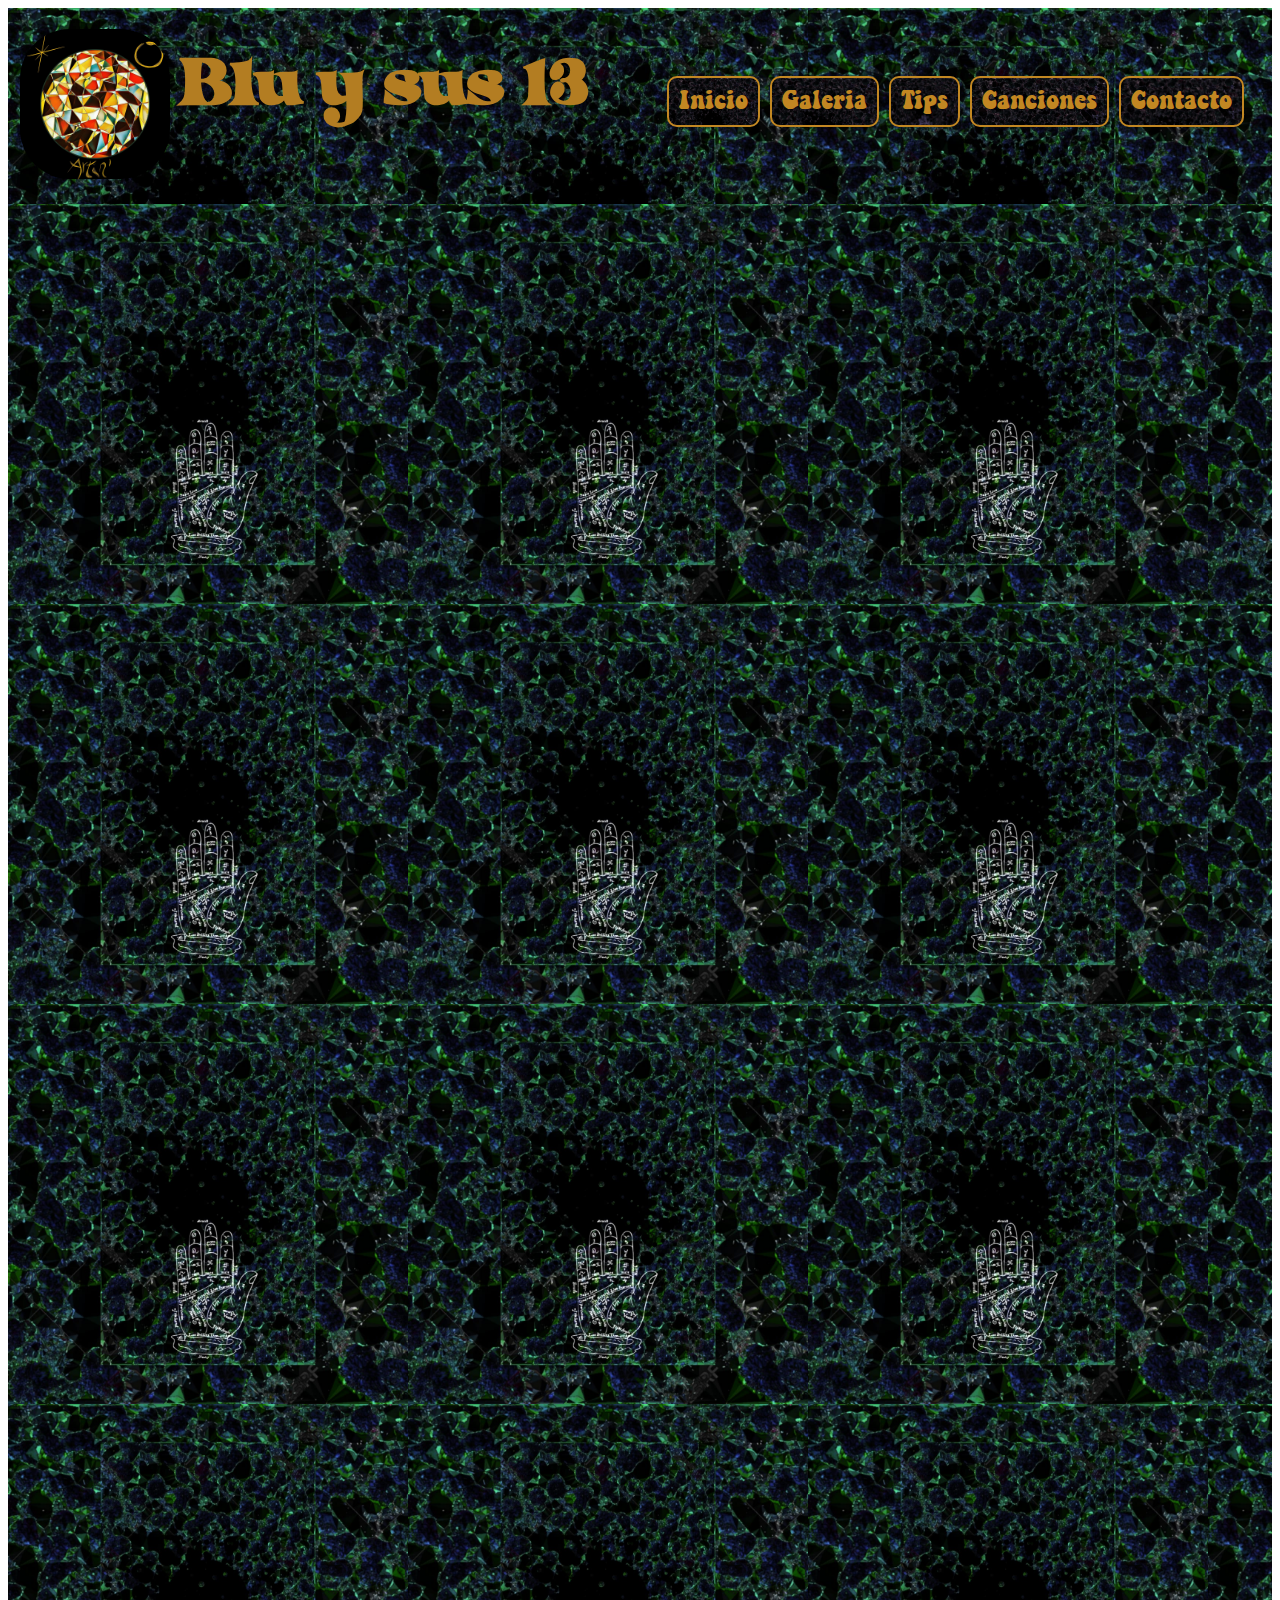
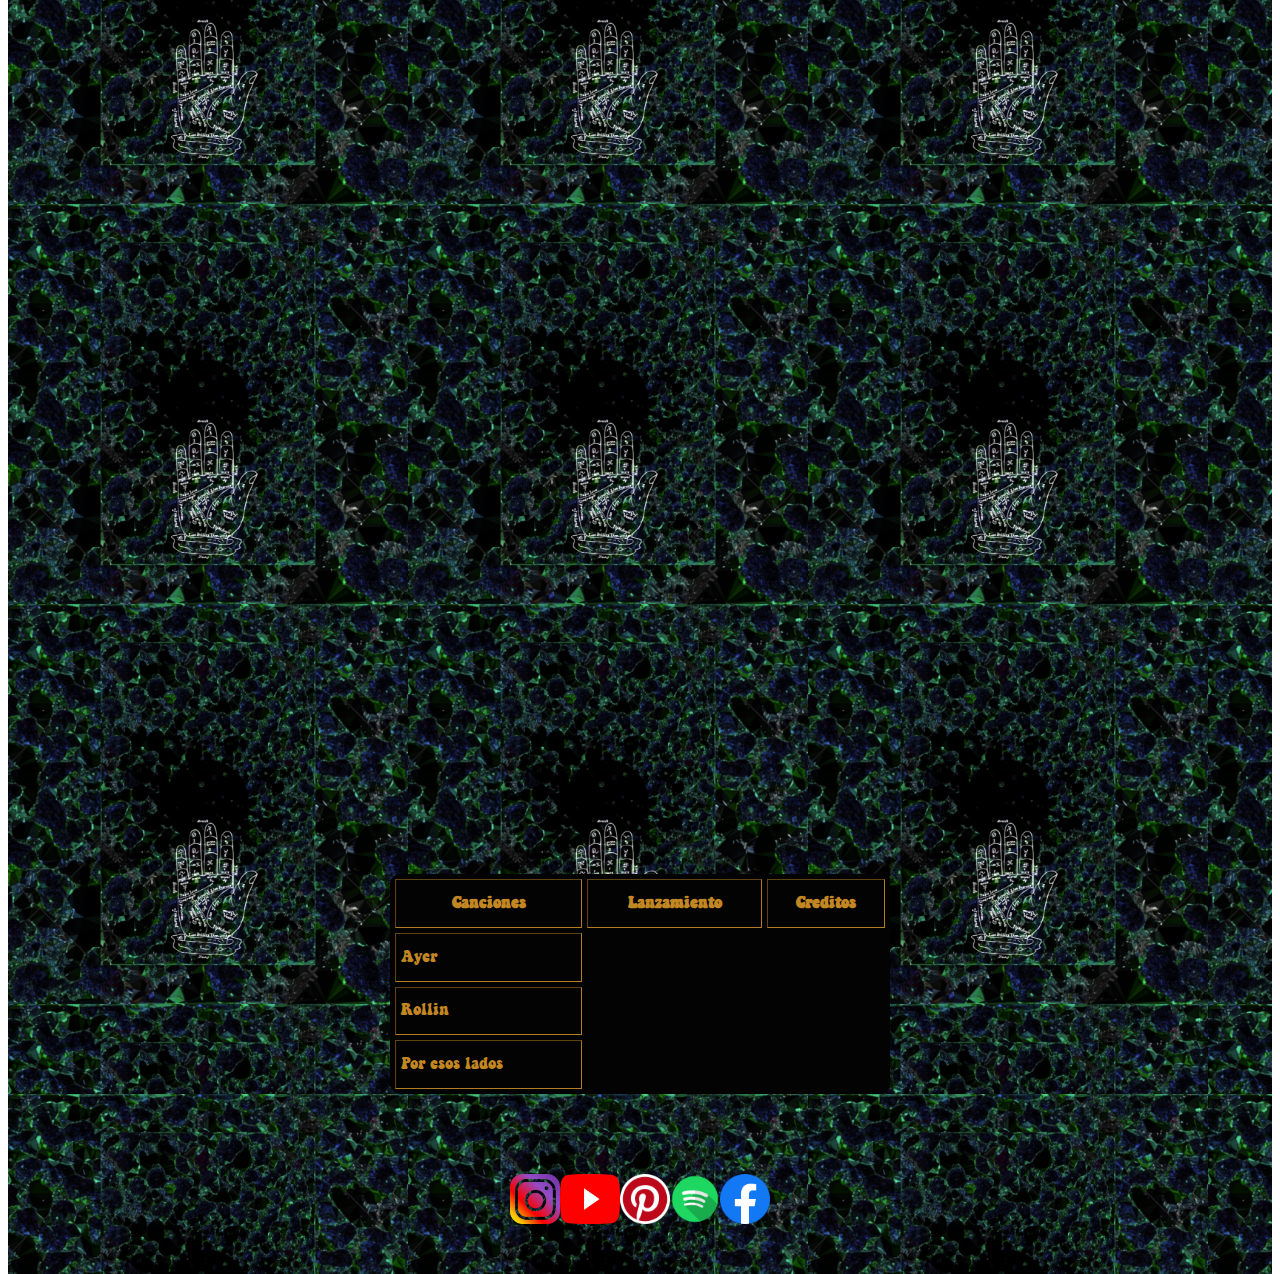
==== commit b53fef00: "arreglo pagina tips" ====
--- a/paginas/canciones.html
+++ b/paginas/canciones.html
@@ -26,12 +26,12 @@
         </nav>
     </header>
     <main class="main--canciones">
-        <iframe width="400" height="300" src="https://www.youtube.com/embed/ZxxcS3UgkFE" title="Por esos lados - Blü x Noria" frameborder="0" allow="accelerometer; autoplay; clipboard-write; encrypted-media; gyroscope; picture-in-picture" allowfullscreen></iframe>
-        <iframe width="400" height="300 " src="https://www.youtube.com/embed/WogBO8HjpoM" title="Rollin' - Blü x Syndrome" frameborder="0" allow="accelerometer; autoplay; clipboard-write; encrypted-media; gyroscope; picture-in-picture" allowfullscreen></iframe>
-        <iframe width="400" height="300" src="https://www.youtube.com/embed/x7A1gbcj5z4" title="Art - Blü x Kontact Music" frameborder="0" allow="accelerometer; autoplay; clipboard-write; encrypted-media; gyroscope; picture-in-picture" allowfullscreen></iframe>
-        <iframe width="400" height="300" src="https://www.youtube.com/embed/UTZm8FpZ0Tg" title="Ayer - Blü" frameborder="0" allow="accelerometer; autoplay; clipboard-write; encrypted-media; gyroscope; picture-in-picture" allowfullscreen></iframe>
-        <iframe width="400" height="300" src="https://www.youtube.com/embed/7K27NK-md9A" title="𝙱𝚊𝚜𝚔𝚎𝚝 𝙲𝚊𝚜𝚎 - 𑁍𝙲𝚢𝚙𝚑𝚎𝚛𑁍" frameborder="0" allow="accelerometer; autoplay; clipboard-write; encrypted-media; gyroscope; picture-in-picture" allowfullscreen></iframe>
-        <iframe width="400" height="300" src="https://www.youtube.com/embed/p8Ck4tyWCCI" title="Bright Side Cypher" frameborder="0" allow="accelerometer; autoplay; clipboard-write; encrypted-media; gyroscope; picture-in-picture" allowfullscreen></iframe>
+        <iframe class="main--canciones__vid" width="400" height="300" src="https://www.youtube.com/embed/ZxxcS3UgkFE" title="Por esos lados - Blü x Noria" frameborder="0" allow="accelerometer; autoplay; clipboard-write; encrypted-media; gyroscope; picture-in-picture" allowfullscreen></iframe>
+        <iframe class="main--canciones__vid" width="400" height="300 " src="https://www.youtube.com/embed/WogBO8HjpoM" title="Rollin' - Blü x Syndrome" frameborder="0" allow="accelerometer; autoplay; clipboard-write; encrypted-media; gyroscope; picture-in-picture" allowfullscreen></iframe>
+        <iframe class="main--canciones__vid" width="400" height="300" src="https://www.youtube.com/embed/x7A1gbcj5z4" title="Art - Blü x Kontact Music" frameborder="0" allow="accelerometer; autoplay; clipboard-write; encrypted-media; gyroscope; picture-in-picture" allowfullscreen></iframe>
+        <iframe class="main--canciones__vid" width="400" height="300" src="https://www.youtube.com/embed/UTZm8FpZ0Tg" title="Ayer - Blü" frameborder="0" allow="accelerometer; autoplay; clipboard-write; encrypted-media; gyroscope; picture-in-picture" allowfullscreen></iframe>
+        <iframe class="main--canciones__vid" width="400" height="300" src="https://www.youtube.com/embed/7K27NK-md9A" title="𝙱𝚊𝚜𝚔𝚎𝚝 𝙲𝚊𝚜𝚎 - 𑁍𝙲𝚢𝚙𝚑𝚎𝚛𑁍" frameborder="0" allow="accelerometer; autoplay; clipboard-write; encrypted-media; gyroscope; picture-in-picture" allowfullscreen></iframe>
+        <iframe class="main--canciones__vid" width="400" height="300" src="https://www.youtube.com/embed/p8Ck4tyWCCI" title="Bright Side Cypher" frameborder="0" allow="accelerometer; autoplay; clipboard-write; encrypted-media; gyroscope; picture-in-picture" allowfullscreen></iframe>
         <table class="tabla" border="05px" cellspacing="5px" cellpadding="5px">
             <tr>
                 <th>Canciones</th>
--- a/styles/styles.css
+++ b/styles/styles.css
@@ -1,3 +1,9 @@
+.grid footer .footer__links {
+  display: flex;
+  flex-direction: row;
+  justify-content: center;
+}
+
 .grid {
   display: grid;
   grid-template-areas: "cabecera" "main" "pieDepagina";
@@ -20,7 +26,7 @@
   width: 100px;
 }
 .grid header .header__titulo {
-  font-size: 30px;
+  font-size: 25px;
   font-family: curvilingus;
   color: #b37d22;
   margin-top: 10px;
@@ -40,7 +46,7 @@
   height: 10px;
   margin-right: 10px;
   margin-top: 10px;
-  color: #b37d22;
+  color: #c28722;
   font-family: keepontruckin;
   font-size: 15px;
   font-weight: lighter;
@@ -108,7 +114,7 @@
     height: 10px;
     margin-right: 10px;
     margin-top: 10px;
-    color: #b37d22;
+    color: #c28722;
     font-family: keepontruckin;
     font-size: 25px;
     font-weight: lighter;
@@ -152,7 +158,7 @@
   }
   .grid header {
     grid-area: cabecera;
-    background-image: url(../imagenes/2.jpeg);
+    background-image: url(../imagenes/7.jpeg);
     background-size: 400px;
     display: flex;
     align-items: center;
@@ -180,7 +186,7 @@
     height: 10px;
     margin-right: 10px;
     margin-top: 10px;
-    color: #b37d22;
+    color: #c28722;
     font-family: keepontruckin;
     font-size: 25px;
     font-weight: lighter;
@@ -222,21 +228,21 @@
   flex-direction: column;
   align-items: center;
 }
-.grid main iframe {
+.grid main .main--canciones__vid {
   margin-top: 20px;
   height: 200px;
   width: 300px;
 }
 .grid main h {
   font-family: curvilingus;
-  color: #dca015;
+  color: #b37d22;
   font-size: 30px;
   font-weight: bold;
   text-align: center;
 }
 .grid main p {
   font-family: keepontruckin;
-  color: #b37d22;
+  color: #c28722;
   font-size: 15px;
   font-weight: lighter;
   width: 250px;
@@ -250,7 +256,7 @@
   flex-flow: row wrap;
   justify-content: space-evenly;
 }
-.grid .main--galeria .fotoUno {
+.grid .main--galeria img {
   border-radius: 10px;
   border: 3px solid;
   border-color: #060606;
@@ -261,15 +267,16 @@
   display: flex;
   flex-wrap: wrap;
   justify-content: space-evenly;
+  align-items: flex-start;
   background-image: url(../imagenes/3.jpeg);
-  background-size: 400px;
+  background-size: 200px;
 }
 .grid .main--canciones .tabla {
   position: relative;
   top: 50px;
   height: 200px;
-  width: 500px;
-  color: #b37d22;
+  width: 300px;
+  color: #c28722;
   border: 10px;
   background-color: #030303;
   font-family: keepontruckin;
@@ -283,8 +290,8 @@
 }
 .grid .main--cont .texto__cont {
   font-family: curvilingus;
-  color: #b37d22;
-  font-size: 20px;
+  color: #c28722;
+  font-size: 25px;
   text-align: center;
   text-decoration: underline;
   width: 300px;
@@ -296,7 +303,7 @@
   margin-left: 15px;
   margin-top: 30px;
   width: 300px;
-  color: #b37d22;
+  color: #c28722;
   text-align: center;
   font-family: keepontruckin;
   font-size: 15px;
@@ -346,7 +353,7 @@
   }
   .grid .main .main__parrafo {
     font-family: keepontruckin;
-    color: #b37d22;
+    color: #c28722;
     font-size: 30px;
     font-weight: lighter;
     text-decoration: none;
@@ -370,17 +377,20 @@
     border-color: #b37d22;
   }
   .grid .main--canciones {
-    display: flex;
-    flex-wrap: wrap;
-    justify-content: space-evenly;
     background-image: url(../imagenes/3.jpeg);
     background-size: 400px;
+    display: flex;
+    align-items: center;
+  }
+  .grid .main--canciones iframe {
+    width: 600px;
+    height: 350px;
   }
   .grid .main--canciones .tabla {
     height: 220px;
     width: 500px;
     margin-bottom: 50px;
-    color: #b37d22;
+    color: #c28722;
     border: 10px;
     background-color: #030303;
     font-family: keepontruckin;
@@ -398,7 +408,7 @@
   }
   .grid .main--cont .texto__cont {
     font-family: curvilingus;
-    color: #b37d22;
+    color: #c28722;
     font-size: 30px;
     text-align: center;
     text-decoration: underline;
@@ -409,7 +419,7 @@
     flex-direction: column;
     align-items: center;
     width: 300px;
-    color: #b37d22;
+    color: #c28722;
     text-align: center;
     font-family: keepontruckin;
     font-size: 20px;
@@ -419,17 +429,18 @@
     font-size: 15px;
     width: 100px;
     cursor: pointer;
-    background-color: #b37d22;
+    background-color: rgba(228, 141, 9, 0.8352941176);
+    border-radius: 10px;
+    font-size: 15px;
+    width: 100px;
+    cursor: pointer;
   }
   .grid .main--cont .boton:hover {
     padding: 5px;
     background-color: #78180d;
   }
   .grid .main--tips {
-    display: flex;
-    flex-wrap: wrap;
-    justify-content: center;
-    align-items: center;
+    height: 1400px;
     background-image: url(../imagenes/4.jpeg);
     background-size: 400px;
   }
@@ -443,7 +454,7 @@
   }
   .grid .main {
     grid-area: main;
-    background-image: url(../imagenes/2.jpeg);
+    background-image: url(../imagenes/7.jpeg);
     background-size: 400px;
     display: flex;
     flex-direction: column;
@@ -463,16 +474,16 @@
   }
   .grid .main .main__parrafo {
     font-family: keepontruckin;
-    color: #b37d22;
+    color: #c28722;
     font-size: 30px;
     font-weight: lighter;
     text-decoration: none;
     width: 800px;
   }
-  .grid .main__galeria .fotoUno {
+  .grid .main--galeria .fotoUno {
     border-radius: 10px;
     border: 3px solid;
-    border-color: #060606;
+    border-color: #0c0c0c;
     height: 250px;
     width: 250px;
   }
@@ -480,6 +491,7 @@
     display: flex;
     flex-wrap: wrap;
     justify-content: space-evenly;
+    align-items: center;
     background-image: url(../imagenes/3.jpeg);
     background-size: 400px;
   }
@@ -488,7 +500,7 @@
     top: 50px;
     height: 200px;
     width: 500px;
-    color: #b37d22;
+    color: #c28722;
     border: 10px;
     background-color: #030303;
     font-family: keepontruckin;
@@ -506,7 +518,7 @@
   }
   .grid .main--cont .texto__cont {
     font-family: curvilingus;
-    color: #b37d22;
+    color: #c28722;
     font-size: 30px;
     text-align: center;
     text-decoration: underline;
@@ -518,7 +530,7 @@
     flex-direction: column;
     align-items: center;
     width: 300px;
-    color: #b37d22;
+    color: #c28722;
     text-align: center;
     font-family: keepontruckin;
     font-size: 20px;
@@ -538,12 +550,12 @@
   grid-template-columns: 1fr;
   height: 100vh;
 }
-.grid .footer {
+.grid footer {
   grid-area: pieDepagina;
   background-image: url(../imagenes/4.jpeg);
   background-size: 200px;
 }
-.grid .footer .footer__links {
+.grid footer .footer__links {
   padding: 30px;
   list-style-type: none;
 }
@@ -558,6 +570,10 @@
 .grid .footer--can {
   background-image: url(../imagenes/3.jpeg);
   background-size: 400px;
+  margin-top: 10px;
+  margin-top: 0;
+}
+.grid .footer--can .footer__links {
   margin-top: 50px;
 }
 .grid .footer__tips {
@@ -567,17 +583,19 @@
 
 @media screen and (min-width: 1200px) {
   .grid {
-    grid-template-areas: "cabecera " "main main" "piDePagina pieDePagina";
+    grid-template-areas: "cabecera" "main main" "piDePagina pieDePagina";
     grid-template-rows: repeat(3, 1fr);
     grid-template-columns: 1fr;
     height: 100vh;
   }
-  .grid .footer {
+  .grid footer {
     grid-area: pieDepagina;
     background-image: url(../imagenes/7.jpeg);
     background-size: 400px;
   }
-  .grid .footer .footer__links {
+  .grid footer .footer__links {
+    display: flex;
+    justify-content: center;
     padding: 30px;
     list-style-type: none;
   }
@@ -585,15 +603,17 @@
     margin-top: 0;
     background-image: url(../imagenes/3.jpeg);
     background-size: 400px;
+    display: flex;
+    justify-content: center;
   }
 }
 @media screen and (min-width: 400px) and (max-width: 1200px) {
-  .footer {
+  footer {
     grid-area: pieDepagina;
-    background-image: url(../imagenes/2.jpeg);
-    background-size: 400px;
-  }
-  .footer .footer__links {
+    background-image: url(../imagenes/7.jpeg);
+    background-size: 400px;
+  }
+  footer .footer__links {
     padding: 30px;
     list-style-type: none;
   }
